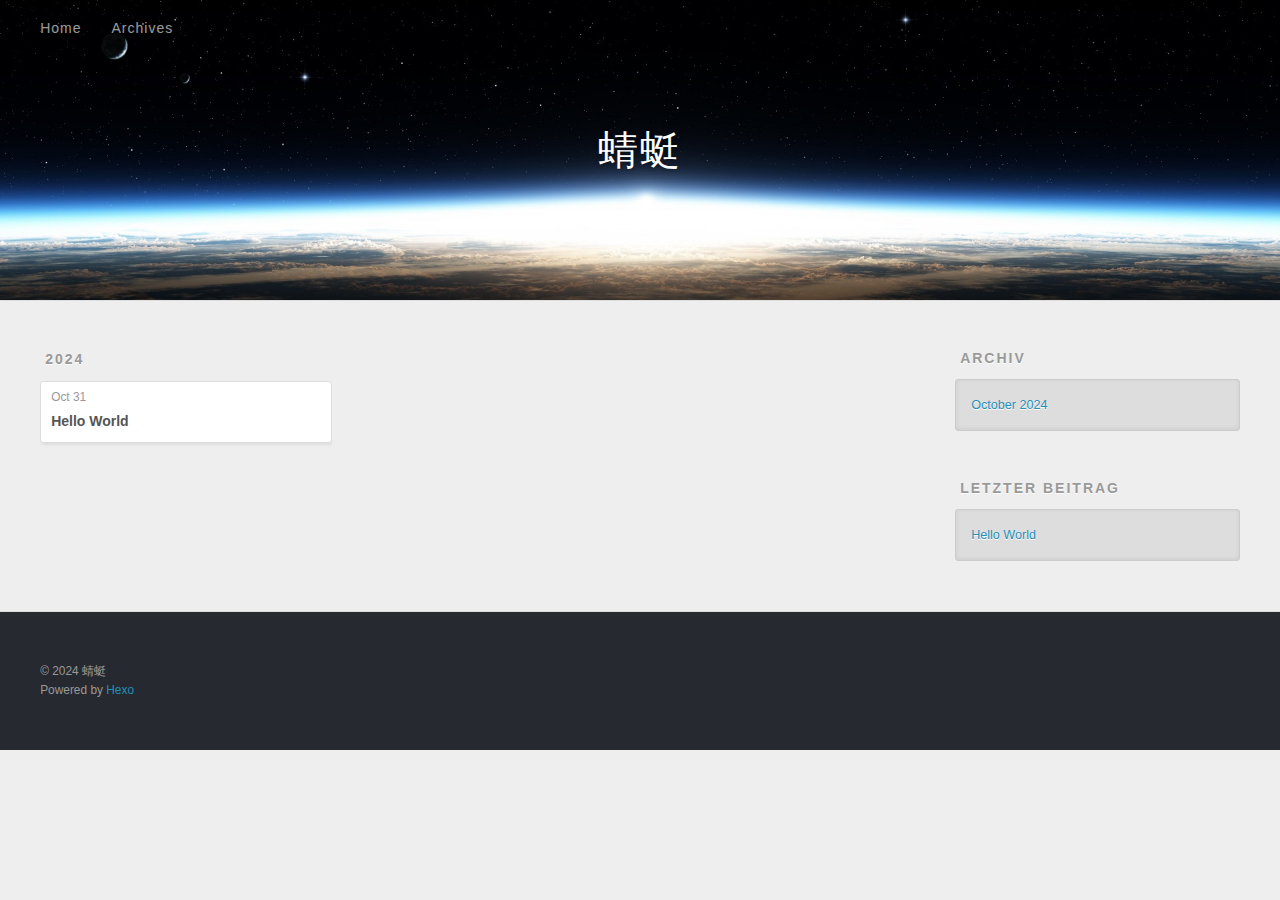
==== archives/index.html @ b59e4d82 "Site updated: 2024-10-31 23:30:35" ====
<!DOCTYPE html>
<html>
<head>
  <meta charset="utf-8">
  
  
  <title>Archiv | 蜻蜓</title>
  <meta name="viewport" content="width=device-width, initial-scale=1, shrink-to-fit=no">
  <meta property="og:type" content="website">
<meta property="og:title" content="蜻蜓">
<meta property="og:url" content="http://example.com/archives/index.html">
<meta property="og:site_name" content="蜻蜓">
<meta property="og:locale">
<meta property="article:author" content="蜻蜓">
<meta name="twitter:card" content="summary">
  
    <link rel="alternate" href="/atom.xml" title="蜻蜓" type="application/atom+xml">
  
  
    <link rel="shortcut icon" href="/favicon.png">
  
  
  
<link rel="stylesheet" href="/css/style.css">

  
    
<link rel="stylesheet" href="/fancybox/jquery.fancybox.min.css">

  
  
<meta name="generator" content="Hexo 7.3.0"></head>

<body>
  <div id="container">
    <div id="wrap">
      <header id="header">
  <div id="banner"></div>
  <div id="header-outer" class="outer">
    <div id="header-title" class="inner">
      <h1 id="logo-wrap">
        <a href="/" id="logo">蜻蜓</a>
      </h1>
      
    </div>
    <div id="header-inner" class="inner">
      <nav id="main-nav">
        <a id="main-nav-toggle" class="nav-icon"><span class="fa fa-bars"></span></a>
        
          <a class="main-nav-link" href="/">Home</a>
        
          <a class="main-nav-link" href="/archives">Archives</a>
        
      </nav>
      <nav id="sub-nav">
        
        
          <a class="nav-icon" href="/atom.xml" title="RSS Feed"><span class="fa fa-rss"></span></a>
        
        <a class="nav-icon nav-search-btn" title="Suche"><span class="fa fa-search"></span></a>
      </nav>
      <div id="search-form-wrap">
        <form action="//google.com/search" method="get" accept-charset="UTF-8" class="search-form"><input type="search" name="q" class="search-form-input" placeholder="Suche"><button type="submit" class="search-form-submit">&#xF002;</button><input type="hidden" name="sitesearch" value="http://example.com"></form>
      </div>
    </div>
  </div>
</header>

      <div class="outer">
        <section id="main">
  
  
    
    
      
      
      <section class="archives-wrap">
        <div class="archive-year-wrap">
          <a href="/archives/2024" class="archive-year">2024</a>
        </div>
        <div class="archives">
    
    <article class="archive-article archive-type-post">
  <div class="archive-article-inner">
    <header class="archive-article-header">
      <a href="/2024/10/31/hello-world/" class="archive-article-date">
  <time class="dt-published" datetime="2024-10-31T14:17:46.310Z" itemprop="datePublished">Oct 31</time>
</a>
      
  
    <h1 itemprop="name">
      <a class="archive-article-title" href="/2024/10/31/hello-world/">Hello World</a>
    </h1>
  

    </header>
  </div>
</article>
  
  
    </div></section>
  


</section>
        
          <aside id="sidebar">
  
    

  
    

  
    
  
    
  <div class="widget-wrap">
    <h3 class="widget-title">Archiv</h3>
    <div class="widget">
      <ul class="archive-list"><li class="archive-list-item"><a class="archive-list-link" href="/archives/2024/10/">October 2024</a></li></ul>
    </div>
  </div>


  
    
  <div class="widget-wrap">
    <h3 class="widget-title">letzter Beitrag</h3>
    <div class="widget">
      <ul>
        
          <li>
            <a href="/2024/10/31/hello-world/">Hello World</a>
          </li>
        
      </ul>
    </div>
  </div>

  
</aside>
        
      </div>
      <footer id="footer">
  
  <div class="outer">
    <div id="footer-info" class="inner">
      
      &copy; 2024 蜻蜓<br>
      Powered by <a href="https://hexo.io/" target="_blank">Hexo</a>
    </div>
  </div>
</footer>

    </div>
    <nav id="mobile-nav">
  
    <a href="/" class="mobile-nav-link">Home</a>
  
    <a href="/archives" class="mobile-nav-link">Archives</a>
  
</nav>
    


<script src="/js/jquery-3.6.4.min.js"></script>



  
<script src="/fancybox/jquery.fancybox.min.js"></script>




<script src="/js/script.js"></script>





  </div>
</body>
</html>
---- css/style.css ----
body {
  width: 100%;
}
body:before,
body:after {
  content: "";
  display: table;
}
body:after {
  clear: both;
}
html,
body,
div,
span,
applet,
object,
iframe,
h1,
h2,
h3,
h4,
h5,
h6,
p,
blockquote,
pre,
a,
abbr,
acronym,
address,
big,
cite,
code,
del,
dfn,
em,
img,
ins,
kbd,
q,
s,
samp,
small,
strike,
strong,
sub,
sup,
tt,
var,
dl,
dt,
dd,
ol,
ul,
li,
fieldset,
form,
label,
legend,
table,
caption,
tbody,
tfoot,
thead,
tr,
th,
td {
  margin: 0;
  padding: 0;
  border: 0;
  outline: 0;
  font-weight: inherit;
  font-style: inherit;
  font-family: inherit;
  font-size: 100%;
  vertical-align: baseline;
}
body {
  line-height: 1;
  color: #000;
  background: #fff;
}
ol,
ul {
  list-style: none;
}
table {
  border-collapse: separate;
  border-spacing: 0;
  vertical-align: middle;
}
caption,
th,
td {
  text-align: left;
  font-weight: normal;
  vertical-align: middle;
}
a img {
  border: none;
}
input,
button {
  margin: 0;
  padding: 0;
}
input::-moz-focus-inner,
button::-moz-focus-inner {
  border: 0;
  padding: 0;
}
html,
body,
#container {
  height: 100%;
}
body {
  background: #eee;
  font: 14px -apple-system, BlinkMacSystemFont, "Segoe UI", "Roboto", "Oxygen", "Ubuntu", "Cantarell", "Fira Sans", "Droid Sans", "Helvetica Neue", sans-serif;
  -webkit-text-size-adjust: 100%;
}
.outer {
  max-width: 1220px;
  margin: 0 auto;
  padding: 0 20px;
}
.outer:before,
.outer:after {
  content: "";
  display: table;
}
.outer:after {
  clear: both;
}
.inner {
  display: inline;
  float: left;
  width: 98.33333333333333%;
  margin: 0 0.833333333333333%;
}
.left,
.alignleft {
  float: left;
}
.right,
.alignright {
  float: right;
}
.clear {
  clear: both;
}
#container {
  position: relative;
}
.mobile-nav-on {
  overflow: hidden;
}
#wrap {
  height: 100%;
  width: 100%;
  position: absolute;
  top: 0;
  left: 0;
  -webkit-transition: 0.2s ease-out;
  -moz-transition: 0.2s ease-out;
  -ms-transition: 0.2s ease-out;
  transition: 0.2s ease-out;
  z-index: 1;
  background: #eee;
}
.mobile-nav-on #wrap {
  left: 280px;
}
@media screen and (min-width: 768px) {
  #main {
    display: inline;
    float: left;
    width: 73.33333333333333%;
    margin: 0 0.833333333333333%;
  }
}
.article-date,
.article-category-link,
.archive-year,
.widget-title {
  text-decoration: none;
  text-transform: uppercase;
  letter-spacing: 2px;
  color: #999;
  margin-bottom: 1em;
  margin-left: 5px;
  line-height: 1em;
  text-shadow: 0 1px #fff;
  font-weight: bold;
}
.article-inner,
.archive-article-inner {
  background: #fff;
  -webkit-box-shadow: 1px 2px 3px #ddd;
  box-shadow: 1px 2px 3px #ddd;
  border: 1px solid #ddd;
  border-radius: 3px;
}
.article-entry h1,
.widget h1 {
  font-size: 2em;
}
.article-entry h2,
.widget h2 {
  font-size: 1.5em;
}
.article-entry h3,
.widget h3 {
  font-size: 1.3em;
}
.article-entry h4,
.widget h4 {
  font-size: 1.2em;
}
.article-entry h5,
.widget h5 {
  font-size: 1em;
}
.article-entry h6,
.widget h6 {
  font-size: 1em;
  color: #999;
}
.article-entry hr,
.widget hr {
  border: 1px dashed #ddd;
}
.article-entry strong,
.widget strong {
  font-weight: bold;
}
.article-entry em,
.widget em,
.article-entry cite,
.widget cite {
  font-style: italic;
}
.article-entry sup,
.widget sup,
.article-entry sub,
.widget sub {
  font-size: 0.75em;
  line-height: 0;
  position: relative;
  vertical-align: baseline;
}
.article-entry sup,
.widget sup {
  top: -0.5em;
}
.article-entry sub,
.widget sub {
  bottom: -0.2em;
}
.article-entry small,
.widget small {
  font-size: 0.85em;
}
.article-entry acronym,
.widget acronym,
.article-entry abbr,
.widget abbr {
  border-bottom: 1px dotted;
}
.article-entry ul,
.widget ul,
.article-entry ol,
.widget ol,
.article-entry dl,
.widget dl {
  margin: 0 20px;
  line-height: 1.6em;
}
.article-entry ul ul,
.widget ul ul,
.article-entry ol ul,
.widget ol ul,
.article-entry ul ol,
.widget ul ol,
.article-entry ol ol,
.widget ol ol {
  margin-top: 0;
  margin-bottom: 0;
}
.article-entry ul,
.widget ul {
  list-style: disc;
}
.article-entry ol,
.widget ol {
  list-style: decimal;
}
.article-entry dt,
.widget dt {
  font-weight: bold;
}
#header {
  height: 300px;
  position: relative;
  border-bottom: 1px solid #ddd;
}
#header:before,
#header:after {
  content: "";
  position: absolute;
  left: 0;
  right: 0;
  height: 40px;
}
#header:before {
  top: 0;
  background: -webkit-linear-gradient(rgba(0,0,0,0.2), transparent);
  background: -moz-linear-gradient(rgba(0,0,0,0.2), transparent);
  background: -ms-linear-gradient(rgba(0,0,0,0.2), transparent);
  background: linear-gradient(rgba(0,0,0,0.2), transparent);
}
#header:after {
  bottom: 0;
  background: -webkit-linear-gradient(transparent, rgba(0,0,0,0.2));
  background: -moz-linear-gradient(transparent, rgba(0,0,0,0.2));
  background: -ms-linear-gradient(transparent, rgba(0,0,0,0.2));
  background: linear-gradient(transparent, rgba(0,0,0,0.2));
}
#header-outer {
  height: 100%;
  position: relative;
}
#header-inner {
  position: relative;
  overflow: hidden;
}
#banner {
  position: absolute;
  top: 0;
  left: 0;
  width: 100%;
  height: 100%;
  background: url("images/banner.jpg") center #000;
  background-size: cover;
  z-index: -1;
}
#header-title {
  text-align: center;
  height: 40px;
  position: absolute;
  top: 50%;
  left: 0;
  margin-top: -20px;
}
#logo,
#subtitle {
  text-decoration: none;
  color: #fff;
  font-weight: 300;
  text-shadow: 0 1px 4px rgba(0,0,0,0.3);
}
#logo {
  font-size: 40px;
  line-height: 40px;
  letter-spacing: 2px;
}
#subtitle {
  font-size: 16px;
  line-height: 16px;
  letter-spacing: 1px;
}
#subtitle-wrap {
  margin-top: 16px;
}
#main-nav {
  float: left;
  margin-left: -15px;
}
.nav-icon,
.main-nav-link {
  float: left;
  color: #fff;
  opacity: 0.6;
  text-decoration: none;
  text-shadow: 0 1px rgba(0,0,0,0.2);
  -webkit-transition: opacity 0.2s;
  -moz-transition: opacity 0.2s;
  -ms-transition: opacity 0.2s;
  transition: opacity 0.2s;
  display: block;
  padding: 20px 15px;
}
.nav-icon:hover,
.main-nav-link:hover {
  opacity: 1;
}
.nav-icon {
  text-align: center;
  font-size: 14px;
  width: 14px;
  height: 14px;
  padding: 20px 15px;
  position: relative;
  cursor: pointer;
}
.main-nav-link {
  font-weight: 300;
  letter-spacing: 1px;
}
@media screen and (max-width: 479px) {
  .main-nav-link {
    display: none;
  }
}
#main-nav-toggle {
  display: none;
}
@media screen and (max-width: 479px) {
  #main-nav-toggle {
    display: block;
  }
}
#sub-nav {
  float: right;
  margin-right: -15px;
}
#search-form-wrap {
  position: absolute;
  top: 15px;
  width: 150px;
  height: 30px;
  right: -150px;
  opacity: 0;
  -webkit-transition: 0.2s ease-out;
  -moz-transition: 0.2s ease-out;
  -ms-transition: 0.2s ease-out;
  transition: 0.2s ease-out;
}
#search-form-wrap.on {
  opacity: 1;
  right: 0;
}
@media screen and (max-width: 479px) {
  #search-form-wrap {
    width: 100%;
    right: -100%;
  }
}
.search-form {
  position: absolute;
  top: 0;
  left: 0;
  right: 0;
  background: #fff;
  padding: 5px 15px;
  border-radius: 15px;
  -webkit-box-shadow: 0 0 10px rgba(0,0,0,0.3);
  box-shadow: 0 0 10px rgba(0,0,0,0.3);
}
.search-form-input {
  border: none;
  background: none;
  color: #555;
  width: 100%;
  font: 13px -apple-system, BlinkMacSystemFont, "Segoe UI", "Roboto", "Oxygen", "Ubuntu", "Cantarell", "Fira Sans", "Droid Sans", "Helvetica Neue", sans-serif;
  outline: none;
}
.search-form-input::-webkit-search-results-decoration,
.search-form-input::-webkit-search-cancel-button {
  -webkit-appearance: none;
}
.search-form-submit {
  position: absolute;
  top: 50%;
  right: 10px;
  margin-top: -7px;
  font: 13px ForkAwesome;
  border: none;
  background: none;
  color: #bbb;
  cursor: pointer;
}
.search-form-submit:hover,
.search-form-submit:focus {
  color: #777;
}
.article {
  margin: 50px 0;
}
.article-inner {
  overflow: hidden;
}
.article-meta:before,
.article-meta:after {
  content: "";
  display: table;
}
.article-meta:after {
  clear: both;
}
.article-date {
  float: left;
}
.article-category {
  float: left;
  line-height: 1em;
  color: #ccc;
  text-shadow: 0 1px #fff;
  margin-left: 8px;
}
.article-category:before {
  content: "\2022";
}
.article-category-link {
  margin: 0 12px 1em;
}
.article-header {
  padding: 20px 20px 0;
}
.article-title {
  text-decoration: none;
  font-size: 2em;
  font-weight: bold;
  color: #555;
  line-height: 1.1em;
  -webkit-transition: color 0.2s;
  -moz-transition: color 0.2s;
  -ms-transition: color 0.2s;
  transition: color 0.2s;
}
a.article-title:hover {
  color: #258fb8;
}
.article-entry {
  color: #555;
  padding: 0 20px;
}
.article-entry:before,
.article-entry:after {
  content: "";
  display: table;
}
.article-entry:after {
  clear: both;
}
.article-entry p,
.article-entry table {
  line-height: 1.6em;
  margin: 1.6em 0;
}
.article-entry h1,
.article-entry h2,
.article-entry h3,
.article-entry h4,
.article-entry h5,
.article-entry h6 {
  font-weight: bold;
}
.article-entry h1,
.article-entry h2,
.article-entry h3,
.article-entry h4,
.article-entry h5,
.article-entry h6 {
  line-height: 1.1em;
  margin: 1.1em 0;
}
.article-entry a {
  color: #258fb8;
  text-decoration: none;
}
.article-entry a:hover {
  text-decoration: underline;
}
.article-entry ul,
.article-entry ol,
.article-entry dl {
  margin-top: 1.6em;
  margin-bottom: 1.6em;
}
.article-entry img,
.article-entry video {
  max-width: 100%;
  height: auto;
  display: block;
  margin: auto;
}
.article-entry iframe {
  border: none;
}
.article-entry table {
  width: 100%;
  border-collapse: collapse;
  border-spacing: 0;
}
.article-entry th {
  font-weight: bold;
  border-bottom: 3px solid #ddd;
  padding-bottom: 0.5em;
}
.article-entry td {
  border-bottom: 1px solid #ddd;
  padding: 10px 0;
}
.article-entry blockquote {
  font-family: Georgia, "Times New Roman", serif;
  margin: 1.6em 20px;
  text-align: center;
}
.article-entry blockquote footer {
  font-size: 14px;
  margin: 1.6em 0;
  font-family: -apple-system, BlinkMacSystemFont, "Segoe UI", "Roboto", "Oxygen", "Ubuntu", "Cantarell", "Fira Sans", "Droid Sans", "Helvetica Neue", sans-serif;
}
.article-entry blockquote footer cite:before {
  content: "—";
  padding: 0 0.5em;
}
.article-entry .pullquote {
  text-align: left;
  width: 45%;
  margin: 0;
}
.article-entry .pullquote.left {
  margin-left: 0.5em;
  margin-right: 1em;
}
.article-entry .pullquote.right {
  margin-right: 0.5em;
  margin-left: 1em;
}
.article-entry .caption {
  color: #999;
  display: block;
  font-size: 0.9em;
  margin-top: 0.5em;
  position: relative;
  text-align: center;
}
.article-entry .video-container {
  position: relative;
  padding-top: 56.25%;
  height: 0;
  overflow: hidden;
}
.article-entry .video-container iframe,
.article-entry .video-container object,
.article-entry .video-container embed {
  position: absolute;
  top: 0;
  left: 0;
  width: 100%;
  height: 100%;
  margin-top: 0;
}
.article-more-link a {
  display: inline-block;
  line-height: 1em;
  padding: 6px 15px;
  border-radius: 15px;
  background: #eee;
  color: #999;
  text-shadow: 0 1px #fff;
  text-decoration: none;
}
.article-more-link a:hover {
  background: #258fb8;
  color: #fff;
  text-decoration: none;
  text-shadow: 0 1px #1e7293;
}
.article-footer {
  font-size: 0.85em;
  line-height: 1.6em;
  border-top: 1px solid #ddd;
  padding-top: 1.6em;
  margin: 0 20px 20px;
}
.article-footer:before,
.article-footer:after {
  content: "";
  display: table;
}
.article-footer:after {
  clear: both;
}
.article-footer a {
  color: #999;
  text-decoration: none;
}
.article-footer a:hover {
  color: #555;
}
.article-tag-list-item {
  float: left;
  margin-right: 10px;
}
.article-tag-list-link:before {
  content: "#";
}
.article-comment-link {
  float: right;
}
.article-comment-link:before {
  padding-right: 8px;
}
.article-share-link {
  cursor: pointer;
  float: right;
  margin-left: 20px;
}
.article-share-link:before {
  padding-right: 6px;
}
#article-nav {
  position: relative;
}
#article-nav:before,
#article-nav:after {
  content: "";
  display: table;
}
#article-nav:after {
  clear: both;
}
@media screen and (min-width: 768px) {
  #article-nav {
    margin: 50px 0;
  }
  #article-nav:before {
    width: 8px;
    height: 8px;
    position: absolute;
    top: 50%;
    left: 50%;
    margin-top: -4px;
    margin-left: -4px;
    content: "";
    border-radius: 50%;
    background: #ddd;
    -webkit-box-shadow: 0 1px 2px #fff;
    box-shadow: 0 1px 2px #fff;
  }
}
.article-nav-link-wrap {
  text-decoration: none;
  text-shadow: 0 1px #fff;
  color: #999;
  -webkit-box-sizing: border-box;
  -moz-box-sizing: border-box;
  box-sizing: border-box;
  margin-top: 50px;
  text-align: center;
  display: block;
}
.article-nav-link-wrap:hover {
  color: #555;
}
@media screen and (min-width: 768px) {
  .article-nav-link-wrap {
    width: 50%;
    margin-top: 0;
  }
}
@media screen and (min-width: 768px) {
  #article-nav-newer {
    float: left;
    text-align: right;
    padding-right: 20px;
  }
}
@media screen and (min-width: 768px) {
  #article-nav-older {
    float: right;
    text-align: left;
    padding-left: 20px;
  }
}
.article-nav-caption {
  text-transform: uppercase;
  letter-spacing: 2px;
  color: #ddd;
  line-height: 1em;
  font-weight: bold;
}
#article-nav-newer .article-nav-caption {
  margin-right: -2px;
}
.article-nav-title {
  font-size: 0.85em;
  line-height: 1.6em;
  margin-top: 0.5em;
}
.article-share-box {
  position: absolute;
  display: none;
  background: #fff;
  -webkit-box-shadow: 1px 2px 10px rgba(0,0,0,0.2);
  box-shadow: 1px 2px 10px rgba(0,0,0,0.2);
  border-radius: 3px;
  margin-left: -145px;
  overflow: hidden;
  z-index: 1;
}
.article-share-box.on {
  display: block;
}
.article-share-input {
  width: 100%;
  background: none;
  -webkit-box-sizing: border-box;
  -moz-box-sizing: border-box;
  box-sizing: border-box;
  font: 14px -apple-system, BlinkMacSystemFont, "Segoe UI", "Roboto", "Oxygen", "Ubuntu", "Cantarell", "Fira Sans", "Droid Sans", "Helvetica Neue", sans-serif;
  padding: 0 15px;
  color: #555;
  outline: none;
  border: 1px solid #ddd;
  border-radius: 3px 3px 0 0;
  height: 36px;
  line-height: 36px;
}
.article-share-links {
  background: #eee;
}
.article-share-links:before,
.article-share-links:after {
  content: "";
  display: table;
}
.article-share-links:after {
  clear: both;
}
.article-share-twitter,
.article-share-facebook,
.article-share-pinterest,
.article-share-linkedin {
  width: 50px;
  height: 36px;
  display: block;
  float: left;
  position: relative;
  color: #999;
  text-shadow: 0 1px #fff;
}
.article-share-twitter:before,
.article-share-facebook:before,
.article-share-pinterest:before,
.article-share-linkedin:before {
  font-size: 20px;
  width: 20px;
  height: 20px;
  position: absolute;
  top: 50%;
  left: 50%;
  margin-top: -10px;
  margin-left: -10px;
  text-align: center;
}
.article-share-twitter:hover,
.article-share-facebook:hover,
.article-share-pinterest:hover,
.article-share-linkedin:hover {
  color: #fff;
}
.article-share-twitter:hover {
  background: #00aced;
  text-shadow: 0 1px #008abe;
}
.article-share-facebook:hover {
  background: #3b5998;
  text-shadow: 0 1px #2f477a;
}
.article-share-pinterest:hover {
  background: #cb2027;
  text-shadow: 0 1px #a21a1f;
}
.article-share-linkedin:hover {
  background: #0077b5;
  text-shadow: 0 1px #005f91;
}
.article-gallery {
  background: #000;
  position: relative;
}
.article-gallery-photos {
  position: relative;
  overflow: hidden;
}
.article-gallery-img {
  display: none;
  max-width: 100%;
}
.article-gallery-img:first-child {
  display: block;
}
.article-gallery-img.loaded {
  position: absolute;
  display: block;
}
.article-gallery-img img {
  display: block;
  max-width: 100%;
  margin: 0 auto;
}
#comments {
  background: #fff;
  -webkit-box-shadow: 1px 2px 3px #ddd;
  box-shadow: 1px 2px 3px #ddd;
  padding: 20px;
  border: 1px solid #ddd;
  border-radius: 3px;
  margin: 50px 0;
}
#comments a {
  color: #258fb8;
}
.archives-wrap {
  margin: 50px 0;
}
.archives:before,
.archives:after {
  content: "";
  display: table;
}
.archives:after {
  clear: both;
}
.archive-year-wrap {
  margin-bottom: 1em;
}
.archives {
  -webkit-column-gap: 10px;
  -moz-column-gap: 10px;
  column-gap: 10px;
}
@media screen and (min-width: 480px) and (max-width: 767px) {
  .archives {
    -webkit-column-count: 2;
    -moz-column-count: 2;
    column-count: 2;
  }
}
@media screen and (min-width: 768px) {
  .archives {
    -webkit-column-count: 3;
    -moz-column-count: 3;
    column-count: 3;
  }
}
.archive-article {
  -webkit-column-break-inside: avoid;
  page-break-inside: avoid;
  overflow: hidden;
  break-inside: avoid-column;
}
.archive-article-inner {
  padding: 10px;
  margin-bottom: 15px;
}
.archive-article-title {
  text-decoration: none;
  font-weight: bold;
  color: #555;
  -webkit-transition: color 0.2s;
  -moz-transition: color 0.2s;
  -ms-transition: color 0.2s;
  transition: color 0.2s;
  line-height: 1.6em;
}
.archive-article-title:hover {
  color: #258fb8;
}
.archive-article-footer {
  margin-top: 1em;
}
.archive-article-date {
  color: #999;
  text-decoration: none;
  font-size: 0.85em;
  line-height: 1em;
  margin-bottom: 0.5em;
  display: block;
}
#page-nav {
  margin: 50px auto;
  background: #fff;
  -webkit-box-shadow: 1px 2px 3px #ddd;
  box-shadow: 1px 2px 3px #ddd;
  border: 1px solid #ddd;
  border-radius: 3px;
  text-align: center;
  color: #999;
  overflow: hidden;
}
#page-nav:before,
#page-nav:after {
  content: "";
  display: table;
}
#page-nav:after {
  clear: both;
}
#page-nav a,
#page-nav span {
  padding: 10px 20px;
  line-height: 1;
  height: 2ex;
}
#page-nav a {
  color: #999;
  text-decoration: none;
}
#page-nav a:hover {
  background: #999;
  color: #fff;
}
#page-nav .prev {
  float: left;
}
#page-nav .next {
  float: right;
}
#page-nav .page-number {
  display: inline-block;
}
@media screen and (max-width: 479px) {
  #page-nav .page-number {
    display: none;
  }
}
#page-nav .current {
  color: #555;
  font-weight: bold;
}
#page-nav .space {
  color: #ddd;
}
#footer {
  background: #262a30;
  padding: 50px 0;
  border-top: 1px solid #ddd;
  color: #999;
}
#footer a {
  color: #258fb8;
  text-decoration: none;
}
#footer a:hover {
  text-decoration: underline;
}
#footer-info {
  line-height: 1.6em;
  font-size: 0.85em;
}
.article-entry pre,
.article-entry .highlight {
  background: #2d2d2d;
  margin: 0 -20px;
  padding: 15px 20px;
  border-style: solid;
  border-color: #ddd;
  border-width: 1px 0;
  overflow: auto;
  color: #ccc;
  line-height: 22.400000000000002px;
}
.article-entry .highlight .gutter pre,
.article-entry .gist .gist-file .gist-data .line-numbers {
  color: #666;
  font-size: 0.85em;
}
.article-entry pre,
.article-entry code {
  font-family: "Source Code Pro", Consolas, Monaco, Menlo, Consolas, monospace;
}
.article-entry code {
  background: #eee;
  text-shadow: 0 1px #fff;
  padding: 0 0.3em;
}
.article-entry pre code {
  background: none;
  text-shadow: none;
  padding: 0;
}
.article-entry .highlight pre {
  border: none;
  margin: 0;
  padding: 0;
}
.article-entry .highlight table {
  margin: 0;
  width: auto;
}
.article-entry .highlight td {
  border: none;
  padding: 0;
}
.article-entry .highlight figcaption {
  font-size: 0.85em;
  color: #999;
  line-height: 1em;
  margin-bottom: 1em;
}
.article-entry .highlight figcaption:before,
.article-entry .highlight figcaption:after {
  content: "";
  display: table;
}
.article-entry .highlight figcaption:after {
  clear: both;
}
.article-entry .highlight figcaption a {
  float: right;
}
.article-entry .highlight .gutter {
  -moz-user-select: none;
  -ms-user-select: none;
  -webkit-user-select: none;
  -webkit-user-select: none;
  -moz-user-select: none;
  -ms-user-select: none;
  user-select: none;
}
.article-entry .highlight .gutter pre {
  text-align: right;
  padding-right: 20px;
}
.article-entry .highlight .line {
  height: 22.400000000000002px;
}
.article-entry .highlight .line.marked {
  background: #515151;
}
.article-entry .gist {
  margin: 0 -20px;
  border-style: solid;
  border-color: #ddd;
  border-width: 1px 0;
  background: #2d2d2d;
  padding: 15px 20px 15px 0;
}
.article-entry .gist .gist-file {
  border: none;
  font-family: "Source Code Pro", Consolas, Monaco, Menlo, Consolas, monospace;
  margin: 0;
}
.article-entry .gist .gist-file .gist-data {
  background: none;
  border: none;
}
.article-entry .gist .gist-file .gist-data .line-numbers {
  background: none;
  border: none;
  padding: 0 20px 0 0;
}
.article-entry .gist .gist-file .gist-data .line-data {
  padding: 0 !important;
}
.article-entry .gist .gist-file .highlight {
  margin: 0;
  padding: 0;
  border: none;
}
.article-entry .gist .gist-file .gist-meta {
  background: #2d2d2d;
  color: #999;
  font: 0.85em -apple-system, BlinkMacSystemFont, "Segoe UI", "Roboto", "Oxygen", "Ubuntu", "Cantarell", "Fira Sans", "Droid Sans", "Helvetica Neue", sans-serif;
  text-shadow: 0 0;
  padding: 0;
  margin-top: 1em;
  margin-left: 20px;
}
.article-entry .gist .gist-file .gist-meta a {
  color: #258fb8;
  font-weight: normal;
}
.article-entry .gist .gist-file .gist-meta a:hover {
  text-decoration: underline;
}
pre .comment,
pre .title {
  color: #999;
}
pre .variable,
pre .attribute,
pre .tag,
pre .regexp,
pre .ruby .constant,
pre .xml .tag .title,
pre .xml .pi,
pre .xml .doctype,
pre .html .doctype,
pre .css .id,
pre .css .class,
pre .css .pseudo {
  color: #f2777a;
}
pre .number,
pre .preprocessor,
pre .built_in,
pre .literal,
pre .params,
pre .constant {
  color: #f99157;
}
pre .class,
pre .ruby .class .title,
pre .css .rules .attribute {
  color: #9c9;
}
pre .string,
pre .value,
pre .inheritance,
pre .header,
pre .ruby .symbol,
pre .xml .cdata {
  color: #9c9;
}
pre .css .hexcolor {
  color: #6cc;
}
pre .function,
pre .python .decorator,
pre .python .title,
pre .ruby .function .title,
pre .ruby .title .keyword,
pre .perl .sub,
pre .javascript .title,
pre .coffeescript .title {
  color: #69c;
}
pre .keyword,
pre .javascript .function {
  color: #c9c;
}
@media screen and (max-width: 479px) {
  #mobile-nav {
    position: absolute;
    top: 0;
    left: 0;
    width: 280px;
    height: 100%;
    background: #191919;
    border-right: 1px solid #fff;
  }
}
@media screen and (max-width: 479px) {
  .mobile-nav-link {
    display: block;
    color: #999;
    text-decoration: none;
    padding: 15px 20px;
    font-weight: bold;
  }
  .mobile-nav-link:hover {
    color: #fff;
  }
}
@media screen and (min-width: 768px) {
  #sidebar {
    display: inline;
    float: left;
    width: 23.333333333333332%;
    margin: 0 0.833333333333333%;
  }
}
.widget-wrap {
  margin: 50px 0;
}
.widget {
  color: #777;
  text-shadow: 0 1px #fff;
  background: #ddd;
  -webkit-box-shadow: 0 -1px 4px #ccc inset;
  box-shadow: 0 -1px 4px #ccc inset;
  border: 1px solid #ccc;
  padding: 15px;
  border-radius: 3px;
}
.widget a {
  color: #258fb8;
  text-decoration: none;
}
.widget a:hover {
  text-decoration: underline;
}
.widget ul ul,
.widget ol ul,
.widget dl ul,
.widget ul ol,
.widget ol ol,
.widget dl ol,
.widget ul dl,
.widget ol dl,
.widget dl dl {
  margin-left: 15px;
  list-style: disc;
}
.widget {
  line-height: 1.6em;
  word-wrap: break-word;
  font-size: 0.9em;
}
.widget ul,
.widget ol {
  list-style: none;
  margin: 0;
}
.widget ul ul,
.widget ol ul,
.widget ul ol,
.widget ol ol {
  margin: 0 20px;
}
.widget ul ul,
.widget ol ul {
  list-style: disc;
}
.widget ul ol,
.widget ol ol {
  list-style: decimal;
}
.category-list-count,
.tag-list-count,
.archive-list-count {
  padding-left: 5px;
  color: #999;
  font-size: 0.85em;
}
.category-list-count:before,
.tag-list-count:before,
.archive-list-count:before {
  content: "(";
}
.category-list-count:after,
.tag-list-count:after,
.archive-list-count:after {
  content: ")";
}
.tagcloud a {
  margin-right: 5px;
  display: inline-block;
}
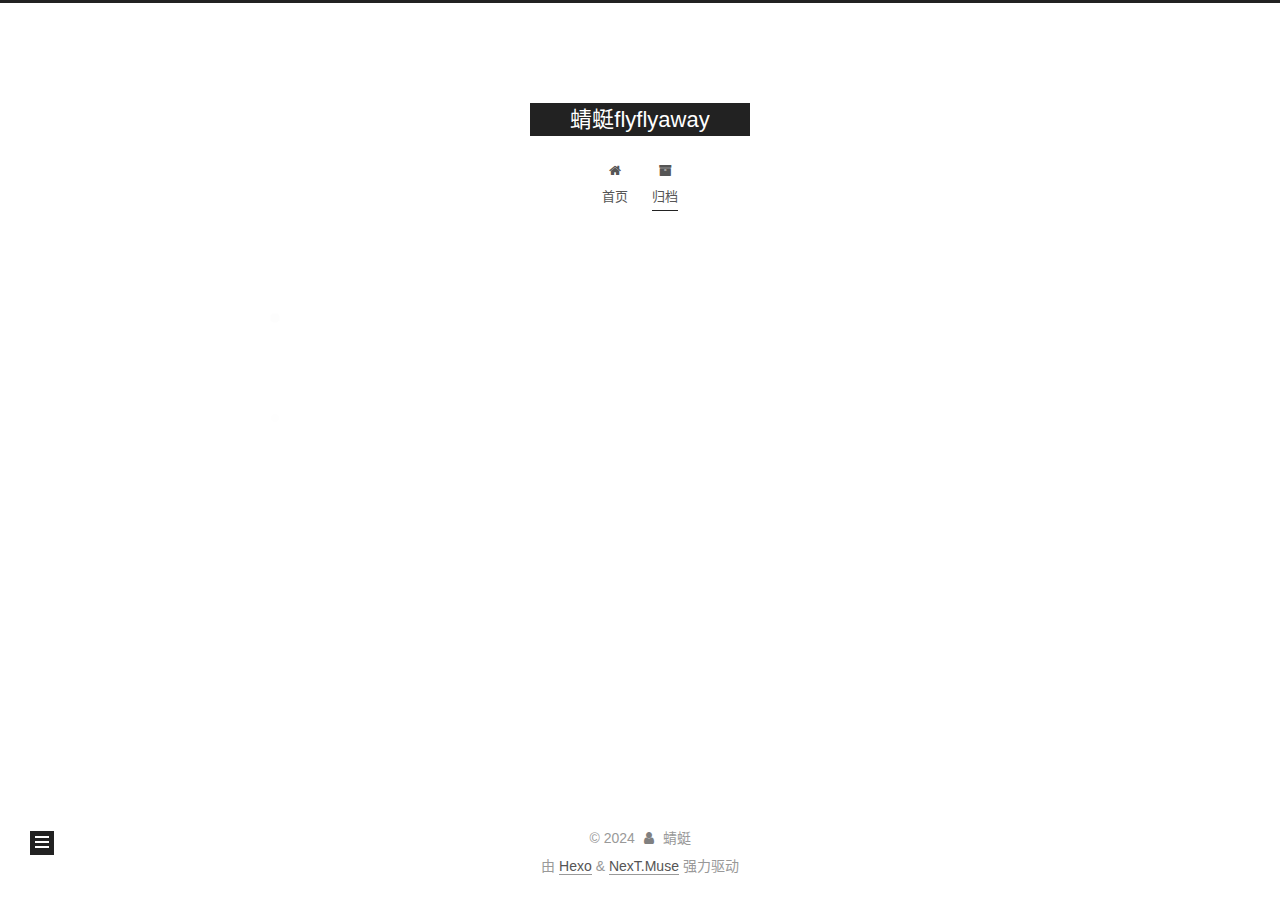
==== commit 578cf3a9: "Site updated: 2024-11-02 00:01:29" ====
--- a/archives/index.html
+++ b/archives/index.html
@@ -1,185 +1,340 @@
 <!DOCTYPE html>
-<html>
+<html lang="zh-CN">
 <head>
-  <meta charset="utf-8">
-  
-  
-  <title>Archiv | 蜻蜓</title>
-  <meta name="viewport" content="width=device-width, initial-scale=1, shrink-to-fit=no">
+  <meta charset="UTF-8">
+<meta name="viewport" content="width=device-width, initial-scale=1, maximum-scale=2">
+<meta name="theme-color" content="#222">
+<meta name="generator" content="Hexo 7.3.0">
+  <link rel="apple-touch-icon" sizes="180x180" href="/images/apple-touch-icon-next.png">
+  <link rel="icon" type="image/png" sizes="32x32" href="/images/favicon-32x32-next.png">
+  <link rel="icon" type="image/png" sizes="16x16" href="/images/favicon-16x16-next.png">
+  <link rel="mask-icon" href="/images/logo.svg" color="#222">
+
+<link rel="stylesheet" href="/css/main.css">
+
+
+<link rel="stylesheet" href="/lib/font-awesome/css/font-awesome.min.css">
+
+<script id="hexo-configurations">
+    var NexT = window.NexT || {};
+    var CONFIG = {"hostname":"example.com","root":"/","scheme":"Muse","version":"7.8.0","exturl":false,"sidebar":{"position":"left","display":"post","padding":18,"offset":12,"onmobile":false},"copycode":{"enable":false,"show_result":false,"style":null},"back2top":{"enable":true,"sidebar":false,"scrollpercent":false},"bookmark":{"enable":false,"color":"#222","save":"auto"},"fancybox":false,"mediumzoom":false,"lazyload":false,"pangu":false,"comments":{"style":"tabs","active":null,"storage":true,"lazyload":false,"nav":null},"algolia":{"hits":{"per_page":10},"labels":{"input_placeholder":"Search for Posts","hits_empty":"We didn't find any results for the search: ${query}","hits_stats":"${hits} results found in ${time} ms"}},"localsearch":{"enable":false,"trigger":"auto","top_n_per_article":1,"unescape":false,"preload":false},"motion":{"enable":true,"async":false,"transition":{"post_block":"fadeIn","post_header":"slideDownIn","post_body":"slideDownIn","coll_header":"slideLeftIn","sidebar":"slideUpIn"}}};
+  </script>
+
   <meta property="og:type" content="website">
-<meta property="og:title" content="蜻蜓">
+<meta property="og:title" content="蜻蜓flyflyaway">
 <meta property="og:url" content="http://example.com/archives/index.html">
-<meta property="og:site_name" content="蜻蜓">
-<meta property="og:locale">
+<meta property="og:site_name" content="蜻蜓flyflyaway">
+<meta property="og:locale" content="zh_CN">
 <meta property="article:author" content="蜻蜓">
 <meta name="twitter:card" content="summary">
-  
-    <link rel="alternate" href="/atom.xml" title="蜻蜓" type="application/atom+xml">
-  
-  
-    <link rel="shortcut icon" href="/favicon.png">
-  
-  
-  
-<link rel="stylesheet" href="/css/style.css">
-
-  
+
+<link rel="canonical" href="http://example.com/archives/">
+
+
+<script id="page-configurations">
+  // https://hexo.io/docs/variables.html
+  CONFIG.page = {
+    sidebar: "",
+    isHome : false,
+    isPost : false,
+    lang   : 'zh-CN'
+  };
+</script>
+
+  <title>归档 | 蜻蜓flyflyaway</title>
+  
+
+
+
+
+
+
+  <noscript>
+  <style>
+  .use-motion .brand,
+  .use-motion .menu-item,
+  .sidebar-inner,
+  .use-motion .post-block,
+  .use-motion .pagination,
+  .use-motion .comments,
+  .use-motion .post-header,
+  .use-motion .post-body,
+  .use-motion .collection-header { opacity: initial; }
+
+  .use-motion .site-title,
+  .use-motion .site-subtitle {
+    opacity: initial;
+    top: initial;
+  }
+
+  .use-motion .logo-line-before i { left: initial; }
+  .use-motion .logo-line-after i { right: initial; }
+  </style>
+</noscript>
+
+</head>
+
+<body itemscope itemtype="http://schema.org/WebPage">
+  <div class="container use-motion">
+    <div class="headband"></div>
+
+    <header class="header" itemscope itemtype="http://schema.org/WPHeader">
+      <div class="header-inner"><div class="site-brand-container">
+  <div class="site-nav-toggle">
+    <div class="toggle" aria-label="切换导航栏">
+      <span class="toggle-line toggle-line-first"></span>
+      <span class="toggle-line toggle-line-middle"></span>
+      <span class="toggle-line toggle-line-last"></span>
+    </div>
+  </div>
+
+  <div class="site-meta">
+
+    <a href="/" class="brand" rel="start">
+      <span class="logo-line-before"><i></i></span>
+      <h1 class="site-title">蜻蜓flyflyaway</h1>
+      <span class="logo-line-after"><i></i></span>
+    </a>
+  </div>
+
+  <div class="site-nav-right">
+    <div class="toggle popup-trigger">
+    </div>
+  </div>
+</div>
+
+
+
+
+<nav class="site-nav">
+  <ul id="menu" class="menu">
+        <li class="menu-item menu-item-home">
+
+    <a href="/" rel="section"><i class="fa fa-fw fa-home"></i>首页</a>
+
+  </li>
+        <li class="menu-item menu-item-archives">
+
+    <a href="/archives/" rel="section"><i class="fa fa-fw fa-archive"></i>归档</a>
+
+  </li>
+  </ul>
+</nav>
+
+
+
+
+</div>
+    </header>
+
     
-<link rel="stylesheet" href="/fancybox/jquery.fancybox.min.css">
-
-  
-  
-<meta name="generator" content="Hexo 7.3.0"></head>
-
-<body>
-  <div id="container">
-    <div id="wrap">
-      <header id="header">
-  <div id="banner"></div>
-  <div id="header-outer" class="outer">
-    <div id="header-title" class="inner">
-      <h1 id="logo-wrap">
-        <a href="/" id="logo">蜻蜓</a>
-      </h1>
+  <div class="back-to-top">
+    <i class="fa fa-arrow-up"></i>
+    <span>0%</span>
+  </div>
+
+
+    <main class="main">
+      <div class="main-inner">
+        <div class="content-wrap">
+          
+
+          <div class="content archive">
+            
+
+  
+  
+  
+  <div class="post-block">
+    <div class="posts-collapse">
+      <div class="collection-title">
+        <span class="collection-header">嗯..! 目前共计 1 篇日志。 继续努力。</span>
+      </div>
+
       
-    </div>
-    <div id="header-inner" class="inner">
-      <nav id="main-nav">
-        <a id="main-nav-toggle" class="nav-icon"><span class="fa fa-bars"></span></a>
+    <div class="collection-year">
+      <span class="collection-header">2024</span>
+    </div>
+
+  <article itemscope itemtype="http://schema.org/Article">
+    <header class="post-header">
+
+      <div class="post-meta">
+        <time itemprop="dateCreated"
+              datetime="2024-10-31T22:17:46+08:00"
+              content="2024-10-31">
+          10-31
+        </time>
+      </div>
+
+      <div class="post-title">
+          <a class="post-title-link" href="/2024/10/31/hello-world/" itemprop="url">
+            <span itemprop="name">Hello World</span>
+          </a>
+      </div>
+
+    </header>
+  </article>
+
+
+    </div>
+  </div>
+  
+  
+  
+
+  
+
+
+
+          </div>
+          
+
+<script>
+  window.addEventListener('tabs:register', () => {
+    let { activeClass } = CONFIG.comments;
+    if (CONFIG.comments.storage) {
+      activeClass = localStorage.getItem('comments_active') || activeClass;
+    }
+    if (activeClass) {
+      let activeTab = document.querySelector(`a[href="#comment-${activeClass}"]`);
+      if (activeTab) {
+        activeTab.click();
+      }
+    }
+  });
+  if (CONFIG.comments.storage) {
+    window.addEventListener('tabs:click', event => {
+      if (!event.target.matches('.tabs-comment .tab-content .tab-pane')) return;
+      let commentClass = event.target.classList[1];
+      localStorage.setItem('comments_active', commentClass);
+    });
+  }
+</script>
+
+        </div>
+          
+  
+  <div class="toggle sidebar-toggle">
+    <span class="toggle-line toggle-line-first"></span>
+    <span class="toggle-line toggle-line-middle"></span>
+    <span class="toggle-line toggle-line-last"></span>
+  </div>
+
+  <aside class="sidebar">
+    <div class="sidebar-inner">
+
+      <ul class="sidebar-nav motion-element">
+        <li class="sidebar-nav-toc">
+          文章目录
+        </li>
+        <li class="sidebar-nav-overview">
+          站点概览
+        </li>
+      </ul>
+
+      <!--noindex-->
+      <div class="post-toc-wrap sidebar-panel">
+      </div>
+      <!--/noindex-->
+
+      <div class="site-overview-wrap sidebar-panel">
+        <div class="site-author motion-element" itemprop="author" itemscope itemtype="http://schema.org/Person">
+  <p class="site-author-name" itemprop="name">蜻蜓</p>
+  <div class="site-description" itemprop="description"></div>
+</div>
+<div class="site-state-wrap motion-element">
+  <nav class="site-state">
+      <div class="site-state-item site-state-posts">
+          <a href="/archives/">
         
-          <a class="main-nav-link" href="/">Home</a>
+          <span class="site-state-item-count">1</span>
+          <span class="site-state-item-name">日志</span>
+        </a>
+      </div>
+  </nav>
+</div>
+
+
+
+      </div>
+
+    </div>
+  </aside>
+  <div id="sidebar-dimmer"></div>
+
+
+      </div>
+    </main>
+
+    <footer class="footer">
+      <div class="footer-inner">
         
-          <a class="main-nav-link" href="/archives">Archives</a>
+
         
-      </nav>
-      <nav id="sub-nav">
+
+<div class="copyright">
+  
+  &copy; 
+  <span itemprop="copyrightYear">2024</span>
+  <span class="with-love">
+    <i class="fa fa-user"></i>
+  </span>
+  <span class="author" itemprop="copyrightHolder">蜻蜓</span>
+</div>
+  <div class="powered-by">由 <a href="https://hexo.io/" class="theme-link" rel="noopener" target="_blank">Hexo</a> & <a href="https://muse.theme-next.org/" class="theme-link" rel="noopener" target="_blank">NexT.Muse</a> 强力驱动
+  </div>
+
         
-        
-          <a class="nav-icon" href="/atom.xml" title="RSS Feed"><span class="fa fa-rss"></span></a>
-        
-        <a class="nav-icon nav-search-btn" title="Suche"><span class="fa fa-search"></span></a>
-      </nav>
-      <div id="search-form-wrap">
-        <form action="//google.com/search" method="get" accept-charset="UTF-8" class="search-form"><input type="search" name="q" class="search-form-input" placeholder="Suche"><button type="submit" class="search-form-submit">&#xF002;</button><input type="hidden" name="sitesearch" value="http://example.com"></form>
-      </div>
-    </div>
-  </div>
-</header>
-
-      <div class="outer">
-        <section id="main">
-  
-  
-    
-    
-      
-      
-      <section class="archives-wrap">
-        <div class="archive-year-wrap">
-          <a href="/archives/2024" class="archive-year">2024</a>
-        </div>
-        <div class="archives">
-    
-    <article class="archive-article archive-type-post">
-  <div class="archive-article-inner">
-    <header class="archive-article-header">
-      <a href="/2024/10/31/hello-world/" class="archive-article-date">
-  <time class="dt-published" datetime="2024-10-31T14:17:46.310Z" itemprop="datePublished">Oct 31</time>
-</a>
-      
-  
-    <h1 itemprop="name">
-      <a class="archive-article-title" href="/2024/10/31/hello-world/">Hello World</a>
-    </h1>
-  
-
-    </header>
-  </div>
-</article>
-  
-  
-    </div></section>
-  
-
-
-</section>
-        
-          <aside id="sidebar">
-  
-    
-
-  
-    
-
-  
-    
-  
-    
-  <div class="widget-wrap">
-    <h3 class="widget-title">Archiv</h3>
-    <div class="widget">
-      <ul class="archive-list"><li class="archive-list-item"><a class="archive-list-link" href="/archives/2024/10/">October 2024</a></li></ul>
-    </div>
-  </div>
-
-
-  
-    
-  <div class="widget-wrap">
-    <h3 class="widget-title">letzter Beitrag</h3>
-    <div class="widget">
-      <ul>
-        
-          <li>
-            <a href="/2024/10/31/hello-world/">Hello World</a>
-          </li>
-        
-      </ul>
-    </div>
-  </div>
-
-  
-</aside>
-        
-      </div>
-      <footer id="footer">
-  
-  <div class="outer">
-    <div id="footer-info" class="inner">
-      
-      &copy; 2024 蜻蜓<br>
-      Powered by <a href="https://hexo.io/" target="_blank">Hexo</a>
-    </div>
-  </div>
-</footer>
-
-    </div>
-    <nav id="mobile-nav">
-  
-    <a href="/" class="mobile-nav-link">Home</a>
-  
-    <a href="/archives" class="mobile-nav-link">Archives</a>
-  
-</nav>
-    
-
-
-<script src="/js/jquery-3.6.4.min.js"></script>
-
-
-
-  
-<script src="/fancybox/jquery.fancybox.min.js"></script>
-
-
-
-
-<script src="/js/script.js"></script>
-
-
-
-
-
-  </div>
+
+
+
+
+
+
+
+
+      </div>
+    </footer>
+  </div>
+
+  
+  <script src="/lib/anime.min.js"></script>
+  <script src="/lib/velocity/velocity.min.js"></script>
+  <script src="/lib/velocity/velocity.ui.min.js"></script>
+
+<script src="/js/utils.js"></script>
+
+<script src="/js/motion.js"></script>
+
+
+<script src="/js/schemes/muse.js"></script>
+
+
+<script src="/js/next-boot.js"></script>
+
+
+
+
+  
+
+
+
+
+
+
+
+
+
+
+
+
+
+
+
+  
+
+  
+
 </body>
-</html>+</html>
--- a/css/main.css
+++ b/css/main.css
@@ -0,0 +1,2296 @@
+:root {
+  --body-bg-color: #fff;
+  --content-bg-color: #fff;
+  --card-bg-color: #f5f5f5;
+  --text-color: #555;
+  --link-color: #555;
+  --link-hover-color: #222;
+  --brand-color: #fff;
+  --brand-hover-color: #fff;
+  --table-row-odd-bg-color: #f9f9f9;
+  --table-row-hover-bg-color: #f5f5f5;
+  --menu-item-bg-color: #f5f5f5;
+  --btn-default-bg: #222;
+  --btn-default-color: #fff;
+  --btn-default-border-color: #222;
+  --btn-default-hover-bg: #fff;
+  --btn-default-hover-color: #222;
+  --btn-default-hover-border-color: #222;
+}
+html {
+  line-height: 1.15; /* 1 */
+  -webkit-text-size-adjust: 100%; /* 2 */
+}
+body {
+  margin: 0;
+}
+main {
+  display: block;
+}
+h1 {
+  font-size: 2em;
+  margin: 0.67em 0;
+}
+hr {
+  box-sizing: content-box; /* 1 */
+  height: 0; /* 1 */
+  overflow: visible; /* 2 */
+}
+pre {
+  font-family: monospace, monospace; /* 1 */
+  font-size: 1em; /* 2 */
+}
+a {
+  background: transparent;
+}
+abbr[title] {
+  border-bottom: none; /* 1 */
+  text-decoration: underline; /* 2 */
+  text-decoration: underline dotted; /* 2 */
+}
+b,
+strong {
+  font-weight: bolder;
+}
+code,
+kbd,
+samp {
+  font-family: monospace, monospace; /* 1 */
+  font-size: 1em; /* 2 */
+}
+small {
+  font-size: 80%;
+}
+sub,
+sup {
+  font-size: 75%;
+  line-height: 0;
+  position: relative;
+  vertical-align: baseline;
+}
+sub {
+  bottom: -0.25em;
+}
+sup {
+  top: -0.5em;
+}
+img {
+  border-style: none;
+}
+button,
+input,
+optgroup,
+select,
+textarea {
+  font-family: inherit; /* 1 */
+  font-size: 100%; /* 1 */
+  line-height: 1.15; /* 1 */
+  margin: 0; /* 2 */
+}
+button,
+input {
+/* 1 */
+  overflow: visible;
+}
+button,
+select {
+/* 1 */
+  text-transform: none;
+}
+button,
+[type='button'],
+[type='reset'],
+[type='submit'] {
+  -webkit-appearance: button;
+}
+button::-moz-focus-inner,
+[type='button']::-moz-focus-inner,
+[type='reset']::-moz-focus-inner,
+[type='submit']::-moz-focus-inner {
+  border-style: none;
+  padding: 0;
+}
+button:-moz-focusring,
+[type='button']:-moz-focusring,
+[type='reset']:-moz-focusring,
+[type='submit']:-moz-focusring {
+  outline: 1px dotted ButtonText;
+}
+fieldset {
+  padding: 0.35em 0.75em 0.625em;
+}
+legend {
+  box-sizing: border-box; /* 1 */
+  color: inherit; /* 2 */
+  display: table; /* 1 */
+  max-width: 100%; /* 1 */
+  padding: 0; /* 3 */
+  white-space: normal; /* 1 */
+}
+progress {
+  vertical-align: baseline;
+}
+textarea {
+  overflow: auto;
+}
+[type='checkbox'],
+[type='radio'] {
+  box-sizing: border-box; /* 1 */
+  padding: 0; /* 2 */
+}
+[type='number']::-webkit-inner-spin-button,
+[type='number']::-webkit-outer-spin-button {
+  height: auto;
+}
+[type='search'] {
+  outline-offset: -2px; /* 2 */
+  -webkit-appearance: textfield; /* 1 */
+}
+[type='search']::-webkit-search-decoration {
+  -webkit-appearance: none;
+}
+::-webkit-file-upload-button {
+  font: inherit; /* 2 */
+  -webkit-appearance: button; /* 1 */
+}
+details {
+  display: block;
+}
+summary {
+  display: list-item;
+}
+template {
+  display: none;
+}
+[hidden] {
+  display: none;
+}
+::selection {
+  background: #262a30;
+  color: #eee;
+}
+html,
+body {
+  height: 100%;
+}
+body {
+  background: var(--body-bg-color);
+  color: var(--text-color);
+  font-family: 'Lato', "PingFang SC", "Microsoft YaHei", sans-serif;
+  font-size: 1em;
+  line-height: 2;
+}
+@media (max-width: 991px) {
+  body {
+    padding-left: 0 !important;
+    padding-right: 0 !important;
+  }
+}
+h1,
+h2,
+h3,
+h4,
+h5,
+h6 {
+  font-family: 'Lato', "PingFang SC", "Microsoft YaHei", sans-serif;
+  font-weight: bold;
+  line-height: 1.5;
+  margin: 20px 0 15px;
+}
+h1 {
+  font-size: 1.5em;
+}
+h2 {
+  font-size: 1.375em;
+}
+h3 {
+  font-size: 1.25em;
+}
+h4 {
+  font-size: 1.125em;
+}
+h5 {
+  font-size: 1em;
+}
+h6 {
+  font-size: 0.875em;
+}
+p {
+  margin: 0 0 20px 0;
+}
+a,
+span.exturl {
+  border-bottom: 1px solid #999;
+  color: var(--link-color);
+  outline: 0;
+  text-decoration: none;
+  overflow-wrap: break-word;
+  word-wrap: break-word;
+  cursor: pointer;
+}
+a:hover,
+span.exturl:hover {
+  border-bottom-color: var(--link-hover-color);
+  color: var(--link-hover-color);
+}
+iframe,
+img,
+video {
+  display: block;
+  margin-left: auto;
+  margin-right: auto;
+  max-width: 100%;
+}
+hr {
+  background-image: repeating-linear-gradient(-45deg, #ddd, #ddd 4px, transparent 4px, transparent 8px);
+  border: 0;
+  height: 3px;
+  margin: 40px 0;
+}
+blockquote {
+  border-left: 4px solid #ddd;
+  color: #666;
+  margin: 0;
+  padding: 0 15px;
+}
+blockquote cite::before {
+  content: '-';
+  padding: 0 5px;
+}
+dt {
+  font-weight: bold;
+}
+dd {
+  margin: 0;
+  padding: 0;
+}
+kbd {
+  background-color: #f5f5f5;
+  background-image: linear-gradient(#eee, #fff, #eee);
+  border: 1px solid #ccc;
+  border-radius: 0.2em;
+  box-shadow: 0.1em 0.1em 0.2em rgba(0,0,0,0.1);
+  color: #555;
+  font-family: inherit;
+  padding: 0.1em 0.3em;
+  white-space: nowrap;
+}
+.table-container {
+  overflow: auto;
+}
+table {
+  border-collapse: collapse;
+  border-spacing: 0;
+  font-size: 0.875em;
+  margin: 0 0 20px 0;
+  width: 100%;
+}
+tbody tr:nth-of-type(odd) {
+  background: var(--table-row-odd-bg-color);
+}
+tbody tr:hover {
+  background: var(--table-row-hover-bg-color);
+}
+caption,
+th,
+td {
+  font-weight: normal;
+  padding: 8px;
+  text-align: left;
+  vertical-align: middle;
+}
+th,
+td {
+  border: 1px solid #ddd;
+  border-bottom: 3px solid #ddd;
+}
+th {
+  font-weight: 700;
+  padding-bottom: 10px;
+}
+td {
+  border-bottom-width: 1px;
+}
+.btn {
+  background: var(--btn-default-bg);
+  border: 2px solid var(--btn-default-border-color);
+  border-radius: 0;
+  color: var(--btn-default-color);
+  display: inline-block;
+  font-size: 0.875em;
+  line-height: 2;
+  padding: 0 20px;
+  text-decoration: none;
+  transition-property: background-color;
+  transition-delay: 0s;
+  transition-duration: 0.2s;
+  transition-timing-function: ease-in-out;
+}
+.btn:hover {
+  background: var(--btn-default-hover-bg);
+  border-color: var(--btn-default-hover-border-color);
+  color: var(--btn-default-hover-color);
+}
+.btn + .btn {
+  margin: 0 0 8px 8px;
+}
+.btn .fa-fw {
+  text-align: left;
+  width: 1.285714285714286em;
+}
+.toggle {
+  line-height: 0;
+}
+.toggle .toggle-line {
+  background: #fff;
+  display: inline-block;
+  height: 2px;
+  left: 0;
+  position: relative;
+  top: 0;
+  transition: all 0.4s;
+  vertical-align: top;
+  width: 100%;
+}
+.toggle .toggle-line:not(:first-child) {
+  margin-top: 3px;
+}
+.toggle.toggle-arrow .toggle-line-first {
+  left: 50%;
+  top: 2px;
+  transform: rotate(45deg);
+  width: 50%;
+}
+.toggle.toggle-arrow .toggle-line-middle {
+  left: 2px;
+  width: 90%;
+}
+.toggle.toggle-arrow .toggle-line-last {
+  left: 50%;
+  top: -2px;
+  transform: rotate(-45deg);
+  width: 50%;
+}
+.toggle.toggle-close .toggle-line-first {
+  transform: rotate(-45deg);
+  top: 5px;
+}
+.toggle.toggle-close .toggle-line-middle {
+  opacity: 0;
+}
+.toggle.toggle-close .toggle-line-last {
+  transform: rotate(45deg);
+  top: -5px;
+}
+.highlight,
+pre {
+  background: #f7f7f7;
+  color: #4d4d4c;
+  line-height: 1.6;
+  margin: 0 auto 20px;
+}
+pre,
+code {
+  font-family: consolas, Menlo, monospace, "PingFang SC", "Microsoft YaHei";
+}
+code {
+  background: #eee;
+  border-radius: 3px;
+  color: #555;
+  padding: 2px 4px;
+  overflow-wrap: break-word;
+  word-wrap: break-word;
+}
+.highlight *::selection {
+  background: #d6d6d6;
+}
+.highlight pre {
+  border: 0;
+  margin: 0;
+  padding: 10px 0;
+}
+.highlight table {
+  border: 0;
+  margin: 0;
+  width: auto;
+}
+.highlight td {
+  border: 0;
+  padding: 0;
+}
+.highlight figcaption {
+  background: #eff2f3;
+  color: #4d4d4c;
+  display: flex;
+  font-size: 0.875em;
+  justify-content: space-between;
+  line-height: 1.2;
+  padding: 0.5em;
+}
+.highlight figcaption a {
+  color: #4d4d4c;
+}
+.highlight figcaption a:hover {
+  border-bottom-color: #4d4d4c;
+}
+.highlight .gutter {
+  -moz-user-select: none;
+  -ms-user-select: none;
+  -webkit-user-select: none;
+  user-select: none;
+}
+.highlight .gutter pre {
+  background: #eff2f3;
+  color: #869194;
+  padding-left: 10px;
+  padding-right: 10px;
+  text-align: right;
+}
+.highlight .code pre {
+  background: #f7f7f7;
+  padding-left: 10px;
+  width: 100%;
+}
+.gist table {
+  width: auto;
+}
+.gist table td {
+  border: 0;
+}
+pre {
+  overflow: auto;
+  padding: 10px;
+}
+pre code {
+  background: none;
+  color: #4d4d4c;
+  font-size: 0.875em;
+  padding: 0;
+  text-shadow: none;
+}
+pre .deletion {
+  background: #fdd;
+}
+pre .addition {
+  background: #dfd;
+}
+pre .meta {
+  color: #eab700;
+  -moz-user-select: none;
+  -ms-user-select: none;
+  -webkit-user-select: none;
+  user-select: none;
+}
+pre .comment {
+  color: #8e908c;
+}
+pre .variable,
+pre .attribute,
+pre .tag,
+pre .name,
+pre .regexp,
+pre .ruby .constant,
+pre .xml .tag .title,
+pre .xml .pi,
+pre .xml .doctype,
+pre .html .doctype,
+pre .css .id,
+pre .css .class,
+pre .css .pseudo {
+  color: #c82829;
+}
+pre .number,
+pre .preprocessor,
+pre .built_in,
+pre .builtin-name,
+pre .literal,
+pre .params,
+pre .constant,
+pre .command {
+  color: #f5871f;
+}
+pre .ruby .class .title,
+pre .css .rules .attribute,
+pre .string,
+pre .symbol,
+pre .value,
+pre .inheritance,
+pre .header,
+pre .ruby .symbol,
+pre .xml .cdata,
+pre .special,
+pre .formula {
+  color: #718c00;
+}
+pre .title,
+pre .css .hexcolor {
+  color: #3e999f;
+}
+pre .function,
+pre .python .decorator,
+pre .python .title,
+pre .ruby .function .title,
+pre .ruby .title .keyword,
+pre .perl .sub,
+pre .javascript .title,
+pre .coffeescript .title {
+  color: #4271ae;
+}
+pre .keyword,
+pre .javascript .function {
+  color: #8959a8;
+}
+.blockquote-center {
+  border-left: none;
+  margin: 40px 0;
+  padding: 0;
+  position: relative;
+  text-align: center;
+}
+.blockquote-center::before,
+.blockquote-center::after {
+  background-repeat: no-repeat;
+  background-size: 22px 22px;
+  content: ' ';
+  display: block;
+  height: 24px;
+  opacity: 0.2;
+  position: absolute;
+  width: 100%;
+}
+.blockquote-center::before {
+  background-image: url("../images/quote-l.svg");
+  background-position: 0 -6px;
+  border-top: 1px solid #ccc;
+  top: -20px;
+}
+.blockquote-center::after {
+  background-image: url("../images/quote-r.svg");
+  background-position: 100% 8px;
+  border-bottom: 1px solid #ccc;
+  bottom: -20px;
+}
+.blockquote-center p,
+.blockquote-center div {
+  text-align: center;
+}
+.post-body .group-picture img {
+  margin: 0 auto;
+  padding: 0 3px;
+}
+.group-picture-row {
+  margin-bottom: 6px;
+  overflow: hidden;
+}
+.group-picture-column {
+  float: left;
+  margin-bottom: 10px;
+}
+.post-body .label {
+  color: #555;
+  display: inline;
+  padding: 0 2px;
+}
+.post-body .label.default {
+  background: #f0f0f0;
+}
+.post-body .label.primary {
+  background: #efe6f7;
+}
+.post-body .label.info {
+  background: #e5f2f8;
+}
+.post-body .label.success {
+  background: #e7f4e9;
+}
+.post-body .label.warning {
+  background: #fcf6e1;
+}
+.post-body .label.danger {
+  background: #fae8eb;
+}
+.post-body .tabs {
+  margin-bottom: 20px;
+}
+.post-body .tabs,
+.tabs-comment {
+  display: block;
+  padding-top: 10px;
+  position: relative;
+}
+.post-body .tabs ul.nav-tabs,
+.tabs-comment ul.nav-tabs {
+  display: flex;
+  flex-wrap: wrap;
+  margin: 0;
+  margin-bottom: -1px;
+  padding: 0;
+}
+@media (max-width: 413px) {
+  .post-body .tabs ul.nav-tabs,
+  .tabs-comment ul.nav-tabs {
+    display: block;
+    margin-bottom: 5px;
+  }
+}
+.post-body .tabs ul.nav-tabs li.tab,
+.tabs-comment ul.nav-tabs li.tab {
+  border-bottom: 1px solid #ddd;
+  border-left: 1px solid transparent;
+  border-right: 1px solid transparent;
+  border-top: 3px solid transparent;
+  flex-grow: 1;
+  list-style-type: none;
+  border-radius: 0 0 0 0;
+}
+@media (max-width: 413px) {
+  .post-body .tabs ul.nav-tabs li.tab,
+  .tabs-comment ul.nav-tabs li.tab {
+    border-bottom: 1px solid transparent;
+    border-left: 3px solid transparent;
+    border-right: 1px solid transparent;
+    border-top: 1px solid transparent;
+  }
+}
+@media (max-width: 413px) {
+  .post-body .tabs ul.nav-tabs li.tab,
+  .tabs-comment ul.nav-tabs li.tab {
+    border-radius: 0;
+  }
+}
+.post-body .tabs ul.nav-tabs li.tab a,
+.tabs-comment ul.nav-tabs li.tab a {
+  border-bottom: initial;
+  display: block;
+  line-height: 1.8;
+  outline: 0;
+  padding: 0.25em 0.75em;
+  text-align: center;
+  transition-delay: 0s;
+  transition-duration: 0.2s;
+  transition-timing-function: ease-out;
+}
+.post-body .tabs ul.nav-tabs li.tab a i,
+.tabs-comment ul.nav-tabs li.tab a i {
+  width: 1.285714285714286em;
+}
+.post-body .tabs ul.nav-tabs li.tab.active,
+.tabs-comment ul.nav-tabs li.tab.active {
+  border-bottom: 1px solid transparent;
+  border-left: 1px solid #ddd;
+  border-right: 1px solid #ddd;
+  border-top: 3px solid #fc6423;
+}
+@media (max-width: 413px) {
+  .post-body .tabs ul.nav-tabs li.tab.active,
+  .tabs-comment ul.nav-tabs li.tab.active {
+    border-bottom: 1px solid #ddd;
+    border-left: 3px solid #fc6423;
+    border-right: 1px solid #ddd;
+    border-top: 1px solid #ddd;
+  }
+}
+.post-body .tabs ul.nav-tabs li.tab.active a,
+.tabs-comment ul.nav-tabs li.tab.active a {
+  color: var(--link-color);
+  cursor: default;
+}
+.post-body .tabs .tab-content .tab-pane,
+.tabs-comment .tab-content .tab-pane {
+  border: 1px solid #ddd;
+  border-top: 0;
+  padding: 20px 20px 0 20px;
+  border-radius: 0;
+}
+.post-body .tabs .tab-content .tab-pane:not(.active),
+.tabs-comment .tab-content .tab-pane:not(.active) {
+  display: none;
+}
+.post-body .tabs .tab-content .tab-pane.active,
+.tabs-comment .tab-content .tab-pane.active {
+  display: block;
+}
+.post-body .tabs .tab-content .tab-pane.active:nth-of-type(1),
+.tabs-comment .tab-content .tab-pane.active:nth-of-type(1) {
+  border-radius: 0 0 0 0;
+}
+@media (max-width: 413px) {
+  .post-body .tabs .tab-content .tab-pane.active:nth-of-type(1),
+  .tabs-comment .tab-content .tab-pane.active:nth-of-type(1) {
+    border-radius: 0;
+  }
+}
+.post-body .note {
+  border-radius: 3px;
+  margin-bottom: 20px;
+  padding: 1em;
+  position: relative;
+  border: 1px solid #eee;
+  border-left-width: 5px;
+}
+.post-body .note h2,
+.post-body .note h3,
+.post-body .note h4,
+.post-body .note h5,
+.post-body .note h6 {
+  margin-top: 0;
+  border-bottom: initial;
+  margin-bottom: 0;
+  padding-top: 0;
+}
+.post-body .note p:first-child,
+.post-body .note ul:first-child,
+.post-body .note ol:first-child,
+.post-body .note table:first-child,
+.post-body .note pre:first-child,
+.post-body .note blockquote:first-child,
+.post-body .note img:first-child {
+  margin-top: 0;
+}
+.post-body .note p:last-child,
+.post-body .note ul:last-child,
+.post-body .note ol:last-child,
+.post-body .note table:last-child,
+.post-body .note pre:last-child,
+.post-body .note blockquote:last-child,
+.post-body .note img:last-child {
+  margin-bottom: 0;
+}
+.post-body .note.default {
+  border-left-color: #777;
+}
+.post-body .note.default h2,
+.post-body .note.default h3,
+.post-body .note.default h4,
+.post-body .note.default h5,
+.post-body .note.default h6 {
+  color: #777;
+}
+.post-body .note.primary {
+  border-left-color: #6f42c1;
+}
+.post-body .note.primary h2,
+.post-body .note.primary h3,
+.post-body .note.primary h4,
+.post-body .note.primary h5,
+.post-body .note.primary h6 {
+  color: #6f42c1;
+}
+.post-body .note.info {
+  border-left-color: #428bca;
+}
+.post-body .note.info h2,
+.post-body .note.info h3,
+.post-body .note.info h4,
+.post-body .note.info h5,
+.post-body .note.info h6 {
+  color: #428bca;
+}
+.post-body .note.success {
+  border-left-color: #5cb85c;
+}
+.post-body .note.success h2,
+.post-body .note.success h3,
+.post-body .note.success h4,
+.post-body .note.success h5,
+.post-body .note.success h6 {
+  color: #5cb85c;
+}
+.post-body .note.warning {
+  border-left-color: #f0ad4e;
+}
+.post-body .note.warning h2,
+.post-body .note.warning h3,
+.post-body .note.warning h4,
+.post-body .note.warning h5,
+.post-body .note.warning h6 {
+  color: #f0ad4e;
+}
+.post-body .note.danger {
+  border-left-color: #d9534f;
+}
+.post-body .note.danger h2,
+.post-body .note.danger h3,
+.post-body .note.danger h4,
+.post-body .note.danger h5,
+.post-body .note.danger h6 {
+  color: #d9534f;
+}
+.pagination .prev,
+.pagination .next,
+.pagination .page-number,
+.pagination .space {
+  display: inline-block;
+  margin: 0 10px;
+  padding: 0 11px;
+  position: relative;
+  top: -1px;
+}
+@media (max-width: 767px) {
+  .pagination .prev,
+  .pagination .next,
+  .pagination .page-number,
+  .pagination .space {
+    margin: 0 5px;
+  }
+}
+.pagination {
+  border-top: 1px solid #eee;
+  margin: 120px 0 0;
+  text-align: center;
+}
+.pagination .prev,
+.pagination .next,
+.pagination .page-number {
+  border-bottom: 0;
+  border-top: 1px solid #eee;
+  transition-property: border-color;
+  transition-delay: 0s;
+  transition-duration: 0.2s;
+  transition-timing-function: ease-in-out;
+}
+.pagination .prev:hover,
+.pagination .next:hover,
+.pagination .page-number:hover {
+  border-top-color: #222;
+}
+.pagination .space {
+  margin: 0;
+  padding: 0;
+}
+.pagination .prev {
+  margin-left: 0;
+}
+.pagination .next {
+  margin-right: 0;
+}
+.pagination .page-number.current {
+  background: #ccc;
+  border-top-color: #ccc;
+  color: #fff;
+}
+@media (max-width: 767px) {
+  .pagination {
+    border-top: none;
+  }
+  .pagination .prev,
+  .pagination .next,
+  .pagination .page-number {
+    border-bottom: 1px solid #eee;
+    border-top: 0;
+    margin-bottom: 10px;
+    padding: 0 10px;
+  }
+  .pagination .prev:hover,
+  .pagination .next:hover,
+  .pagination .page-number:hover {
+    border-bottom-color: #222;
+  }
+}
+.comments {
+  margin-top: 60px;
+  overflow: hidden;
+}
+.comment-button-group {
+  display: flex;
+  flex-wrap: wrap-reverse;
+  justify-content: center;
+  margin: 1em 0;
+}
+.comment-button-group .comment-button {
+  margin: 0.1em 0.2em;
+}
+.comment-button-group .comment-button.active {
+  background: var(--btn-default-hover-bg);
+  border-color: var(--btn-default-hover-border-color);
+  color: var(--btn-default-hover-color);
+}
+.comment-position {
+  display: none;
+}
+.comment-position.active {
+  display: block;
+}
+.tabs-comment {
+  background: var(--content-bg-color);
+  margin-top: 4em;
+  padding-top: 0;
+}
+.tabs-comment .comments {
+  border: 0;
+  box-shadow: none;
+  margin-top: 0;
+  padding-top: 0;
+}
+.container {
+  min-height: 100%;
+  position: relative;
+}
+.main-inner {
+  margin: 0 auto;
+  width: 700px;
+}
+@media (min-width: 1200px) {
+  .main-inner {
+    width: 800px;
+  }
+}
+@media (min-width: 1600px) {
+  .main-inner {
+    width: 900px;
+  }
+}
+@media (max-width: 767px) {
+  .content-wrap {
+    padding: 0 20px;
+  }
+}
+.header {
+  background: transparent;
+}
+.header-inner {
+  margin: 0 auto;
+  width: 700px;
+}
+@media (min-width: 1200px) {
+  .header-inner {
+    width: 800px;
+  }
+}
+@media (min-width: 1600px) {
+  .header-inner {
+    width: 900px;
+  }
+}
+.site-brand-container {
+  display: flex;
+  flex-shrink: 0;
+  padding: 0 10px;
+}
+.headband {
+  background: #222;
+  height: 3px;
+}
+.site-meta {
+  flex-grow: 1;
+  text-align: center;
+}
+@media (max-width: 767px) {
+  .site-meta {
+    text-align: center;
+  }
+}
+.brand {
+  border-bottom: none;
+  color: var(--brand-color);
+  display: inline-block;
+  line-height: 1.375em;
+  padding: 0 40px;
+  position: relative;
+}
+.brand:hover {
+  color: var(--brand-hover-color);
+}
+.site-title {
+  font-family: 'Lato', "PingFang SC", "Microsoft YaHei", sans-serif;
+  font-size: 1.375em;
+  font-weight: normal;
+  margin: 0;
+}
+.site-subtitle {
+  color: #999;
+  font-size: 0.8125em;
+  margin: 10px 0;
+}
+.use-motion .brand {
+  opacity: 0;
+}
+.use-motion .site-title,
+.use-motion .site-subtitle,
+.use-motion .custom-logo-image {
+  opacity: 0;
+  position: relative;
+  top: -10px;
+}
+.site-nav-toggle,
+.site-nav-right {
+  display: none;
+}
+@media (max-width: 767px) {
+  .site-nav-toggle,
+  .site-nav-right {
+    display: flex;
+    flex-direction: column;
+    justify-content: center;
+  }
+}
+.site-nav-toggle .toggle,
+.site-nav-right .toggle {
+  color: var(--text-color);
+  padding: 10px;
+  width: 22px;
+}
+.site-nav-toggle .toggle .toggle-line,
+.site-nav-right .toggle .toggle-line {
+  background: var(--text-color);
+  border-radius: 1px;
+}
+.site-nav {
+  display: block;
+}
+@media (max-width: 767px) {
+  .site-nav {
+    clear: both;
+    display: none;
+  }
+}
+.site-nav.site-nav-on {
+  display: block;
+}
+.menu {
+  margin-top: 20px;
+  padding-left: 0;
+  text-align: center;
+}
+.menu-item {
+  display: inline-block;
+  list-style: none;
+  margin: 0 10px;
+}
+@media (max-width: 767px) {
+  .menu-item {
+    display: block;
+    margin-top: 10px;
+  }
+  .menu-item.menu-item-search {
+    display: none;
+  }
+}
+.menu-item a,
+.menu-item span.exturl {
+  border-bottom: 0;
+  display: block;
+  font-size: 0.8125em;
+  transition-property: border-color;
+  transition-delay: 0s;
+  transition-duration: 0.2s;
+  transition-timing-function: ease-in-out;
+}
+@media (hover: none) {
+  .menu-item a:hover,
+  .menu-item span.exturl:hover {
+    border-bottom-color: transparent !important;
+  }
+}
+.menu-item .fa {
+  margin-right: 8px;
+}
+.menu-item .badge {
+  display: inline-block;
+  font-weight: bold;
+  line-height: 1;
+  margin-left: 0.35em;
+  margin-top: 0.35em;
+  text-align: center;
+  white-space: nowrap;
+}
+@media (max-width: 767px) {
+  .menu-item .badge {
+    float: right;
+    margin-left: 0;
+  }
+}
+.menu-item-active a,
+.menu .menu-item a:hover,
+.menu .menu-item span.exturl:hover {
+  background: var(--menu-item-bg-color);
+}
+.use-motion .menu-item {
+  opacity: 0;
+}
+.sidebar {
+  background: #222;
+  bottom: 0;
+  box-shadow: inset 0 2px 6px #000;
+  position: fixed;
+  top: 0;
+}
+@media (max-width: 991px) {
+  .sidebar {
+    display: none;
+  }
+}
+.sidebar-inner {
+  color: #999;
+  padding: 18px 10px;
+  text-align: center;
+}
+.cc-license {
+  margin-top: 10px;
+  text-align: center;
+}
+.cc-license .cc-opacity {
+  border-bottom: none;
+  opacity: 0.7;
+}
+.cc-license .cc-opacity:hover {
+  opacity: 0.9;
+}
+.cc-license img {
+  display: inline-block;
+}
+.site-author-image {
+  border: 2px solid #333;
+  display: block;
+  margin: 0 auto;
+  max-width: 96px;
+  padding: 2px;
+}
+.site-author-name {
+  color: #f5f5f5;
+  font-weight: normal;
+  margin: 5px 0 0;
+  text-align: center;
+}
+.site-description {
+  color: #999;
+  font-size: 1em;
+  margin-top: 5px;
+  text-align: center;
+}
+.links-of-author {
+  margin-top: 15px;
+}
+.links-of-author a,
+.links-of-author span.exturl {
+  border-bottom-color: #555;
+  display: inline-block;
+  font-size: 0.8125em;
+  margin-bottom: 10px;
+  margin-right: 10px;
+  vertical-align: middle;
+}
+.links-of-author a::before,
+.links-of-author span.exturl::before {
+  background: #b6ffff;
+  border-radius: 50%;
+  content: ' ';
+  display: inline-block;
+  height: 4px;
+  margin-right: 3px;
+  vertical-align: middle;
+  width: 4px;
+}
+.sidebar-button {
+  margin-top: 15px;
+}
+.sidebar-button a {
+  border: 1px solid #fc6423;
+  border-radius: 4px;
+  color: #fc6423;
+  display: inline-block;
+  padding: 0 15px;
+}
+.sidebar-button a .fa {
+  margin-right: 5px;
+}
+.sidebar-button a:hover {
+  background: #fc6423;
+  border: 1px solid #fc6423;
+  color: #fff;
+}
+.sidebar-button a:hover .fa {
+  color: #fff;
+}
+.links-of-blogroll {
+  font-size: 0.8125em;
+  margin-top: 10px;
+}
+.links-of-blogroll-title {
+  font-size: 0.875em;
+  font-weight: 600;
+  margin-top: 0;
+}
+.links-of-blogroll-list {
+  list-style: none;
+  margin: 0;
+  padding: 0;
+}
+#sidebar-dimmer {
+  display: none;
+}
+@media (max-width: 767px) {
+  #sidebar-dimmer {
+    background: #000;
+    display: block;
+    height: 100%;
+    left: 100%;
+    opacity: 0;
+    position: fixed;
+    top: 0;
+    width: 100%;
+    z-index: 1100;
+  }
+  .sidebar-active + #sidebar-dimmer {
+    opacity: 0.7;
+    transform: translateX(-100%);
+    transition: opacity 0.5s;
+  }
+}
+.sidebar-nav {
+  margin: 0;
+  padding-bottom: 20px;
+  padding-left: 0;
+}
+.sidebar-nav li {
+  border-bottom: 1px solid transparent;
+  color: #555;
+  cursor: pointer;
+  display: inline-block;
+  font-size: 0.875em;
+}
+.sidebar-nav li.sidebar-nav-overview {
+  margin-left: 10px;
+}
+.sidebar-nav li:hover {
+  color: #f5f5f5;
+}
+.sidebar-nav .sidebar-nav-active {
+  border-bottom-color: #87daff;
+  color: #87daff;
+}
+.sidebar-nav .sidebar-nav-active:hover {
+  color: #87daff;
+}
+.sidebar-panel {
+  display: none;
+  overflow-x: hidden;
+  overflow-y: auto;
+}
+.sidebar-panel-active {
+  display: block;
+}
+.sidebar-toggle {
+  background: #222;
+  bottom: 45px;
+  cursor: pointer;
+  height: 14px;
+  left: 30px;
+  padding: 5px;
+  position: fixed;
+  width: 14px;
+  z-index: 1300;
+}
+@media (max-width: 991px) {
+  .sidebar-toggle {
+    left: 20px;
+    opacity: 0.8;
+    display: none;
+  }
+}
+.sidebar-toggle:hover .toggle-line {
+  background: #87daff;
+}
+.post-toc {
+  font-size: 0.875em;
+}
+.post-toc ol {
+  list-style: none;
+  margin: 0;
+  padding: 0 2px 5px 10px;
+  text-align: left;
+}
+.post-toc ol > ol {
+  padding-left: 0;
+}
+.post-toc ol a {
+  transition-property: all;
+  transition-delay: 0s;
+  transition-duration: 0.2s;
+  transition-timing-function: ease-in-out;
+}
+.post-toc .nav-item {
+  line-height: 1.8;
+  overflow: hidden;
+  text-overflow: ellipsis;
+  white-space: nowrap;
+}
+.post-toc .nav .nav-child {
+  display: none;
+}
+.post-toc .nav .active > .nav-child {
+  display: block;
+}
+.post-toc .nav .active-current > .nav-child {
+  display: block;
+}
+.post-toc .nav .active-current > .nav-child > .nav-item {
+  display: block;
+}
+.post-toc .nav .active > a {
+  border-bottom-color: #87daff;
+  color: #87daff;
+}
+.post-toc .nav .active-current > a {
+  color: #87daff;
+}
+.post-toc .nav .active-current > a:hover {
+  color: #87daff;
+}
+.site-state {
+  display: flex;
+  justify-content: center;
+  line-height: 1.4;
+  margin-top: 10px;
+  overflow: hidden;
+  text-align: center;
+  white-space: nowrap;
+}
+.site-state-item {
+  padding: 0 15px;
+}
+.site-state-item:not(:first-child) {
+  border-left: 1px solid #333;
+}
+.site-state-item a {
+  border-bottom: none;
+}
+.site-state-item-count {
+  display: block;
+  font-size: 1.25em;
+  font-weight: 600;
+  text-align: center;
+}
+.site-state-item-name {
+  color: inherit;
+  font-size: 0.875em;
+}
+.footer {
+  color: #999;
+  font-size: 0.875em;
+  padding: 20px 0;
+}
+.footer.footer-fixed {
+  bottom: 0;
+  left: 0;
+  position: absolute;
+  right: 0;
+}
+.footer-inner {
+  box-sizing: border-box;
+  margin: 0 auto;
+  text-align: center;
+  width: 700px;
+}
+@media (min-width: 1200px) {
+  .footer-inner {
+    width: 800px;
+  }
+}
+@media (min-width: 1600px) {
+  .footer-inner {
+    width: 900px;
+  }
+}
+.languages {
+  display: inline-block;
+  font-size: 1.125em;
+  position: relative;
+}
+.languages .lang-select-label span {
+  margin: 0 0.5em;
+}
+.languages .lang-select {
+  height: 100%;
+  left: 0;
+  opacity: 0;
+  position: absolute;
+  top: 0;
+  width: 100%;
+}
+.with-love {
+  color: #808080;
+  display: inline-block;
+  margin: 0 5px;
+}
+.powered-by,
+.theme-info {
+  display: inline-block;
+}
+@-moz-keyframes iconAnimate {
+  0%, 100% {
+    transform: scale(1);
+  }
+  10%, 30% {
+    transform: scale(0.9);
+  }
+  20%, 40%, 60%, 80% {
+    transform: scale(1.1);
+  }
+  50%, 70% {
+    transform: scale(1.1);
+  }
+}
+@-webkit-keyframes iconAnimate {
+  0%, 100% {
+    transform: scale(1);
+  }
+  10%, 30% {
+    transform: scale(0.9);
+  }
+  20%, 40%, 60%, 80% {
+    transform: scale(1.1);
+  }
+  50%, 70% {
+    transform: scale(1.1);
+  }
+}
+@-o-keyframes iconAnimate {
+  0%, 100% {
+    transform: scale(1);
+  }
+  10%, 30% {
+    transform: scale(0.9);
+  }
+  20%, 40%, 60%, 80% {
+    transform: scale(1.1);
+  }
+  50%, 70% {
+    transform: scale(1.1);
+  }
+}
+@keyframes iconAnimate {
+  0%, 100% {
+    transform: scale(1);
+  }
+  10%, 30% {
+    transform: scale(0.9);
+  }
+  20%, 40%, 60%, 80% {
+    transform: scale(1.1);
+  }
+  50%, 70% {
+    transform: scale(1.1);
+  }
+}
+.back-to-top {
+  font-size: 12px;
+  text-align: center;
+  transition-delay: 0s;
+  transition-duration: 0.2s;
+  transition-timing-function: ease-in-out;
+}
+.back-to-top {
+  background: #222;
+  bottom: -100px;
+  box-sizing: border-box;
+  color: #fff;
+  cursor: pointer;
+  left: 30px;
+  opacity: 1;
+  padding: 0 6px;
+  position: fixed;
+  transition-property: bottom;
+  z-index: 1300;
+  width: 24px;
+}
+.back-to-top span {
+  display: none;
+}
+.back-to-top:hover {
+  color: #87daff;
+}
+.back-to-top.back-to-top-on {
+  bottom: 19px;
+}
+@media (max-width: 991px) {
+  .back-to-top {
+    left: 20px;
+    opacity: 0.8;
+  }
+}
+.post-body {
+  font-family: 'Lato', "PingFang SC", "Microsoft YaHei", sans-serif;
+  overflow-wrap: break-word;
+  word-wrap: break-word;
+}
+@media (min-width: 1200px) {
+  .post-body {
+    font-size: 1.125em;
+  }
+}
+.post-body .exturl .fa {
+  font-size: 0.875em;
+  margin-left: 4px;
+}
+.post-body .image-caption,
+.post-body .figure .caption {
+  color: #999;
+  font-size: 0.875em;
+  font-weight: bold;
+  line-height: 1;
+  margin: -20px auto 15px;
+  text-align: center;
+}
+.post-sticky-flag {
+  display: inline-block;
+  transform: rotate(30deg);
+}
+.post-button {
+  margin-top: 40px;
+  text-align: center;
+}
+.use-motion .post-block,
+.use-motion .pagination,
+.use-motion .comments {
+  opacity: 0;
+}
+.use-motion .post-header {
+  opacity: 0;
+}
+.use-motion .post-body {
+  opacity: 0;
+}
+.use-motion .collection-header {
+  opacity: 0;
+}
+.posts-collapse {
+  margin-left: 35px;
+  position: relative;
+}
+@media (max-width: 767px) {
+  .posts-collapse {
+    margin-left: 0px;
+    margin-right: 0px;
+  }
+}
+.posts-collapse .collection-title {
+  font-size: 1.125em;
+  position: relative;
+}
+.posts-collapse .collection-title::before {
+  background: #999;
+  border: 1px solid #fff;
+  border-radius: 50%;
+  content: ' ';
+  height: 10px;
+  left: 0;
+  margin-left: -6px;
+  margin-top: -4px;
+  position: absolute;
+  top: 50%;
+  width: 10px;
+}
+.posts-collapse .collection-year {
+  font-size: 1.5em;
+  font-weight: bold;
+  margin: 60px 0;
+  position: relative;
+}
+.posts-collapse .collection-year::before {
+  background: #bbb;
+  border-radius: 50%;
+  content: ' ';
+  height: 8px;
+  left: 0;
+  margin-left: -4px;
+  margin-top: -4px;
+  position: absolute;
+  top: 50%;
+  width: 8px;
+}
+.posts-collapse .collection-header {
+  display: block;
+  margin: 0 0 0 20px;
+}
+.posts-collapse .collection-header small {
+  color: #bbb;
+  margin-left: 5px;
+}
+.posts-collapse .post-header {
+  border-bottom: 1px dashed #ccc;
+  margin: 30px 0;
+  padding-left: 15px;
+  position: relative;
+  transition-property: border;
+  transition-delay: 0s;
+  transition-duration: 0.2s;
+  transition-timing-function: ease-in-out;
+}
+.posts-collapse .post-header::before {
+  background: #bbb;
+  border: 1px solid #fff;
+  border-radius: 50%;
+  content: ' ';
+  height: 6px;
+  left: 0;
+  margin-left: -4px;
+  position: absolute;
+  top: 0.75em;
+  transition-property: background;
+  width: 6px;
+  transition-delay: 0s;
+  transition-duration: 0.2s;
+  transition-timing-function: ease-in-out;
+}
+.posts-collapse .post-header:hover {
+  border-bottom-color: #666;
+}
+.posts-collapse .post-header:hover::before {
+  background: #222;
+}
+.posts-collapse .post-meta {
+  display: inline;
+  font-size: 0.75em;
+  margin-right: 10px;
+}
+.posts-collapse .post-title {
+  display: inline;
+}
+.posts-collapse .post-title a,
+.posts-collapse .post-title span.exturl {
+  border-bottom: none;
+  color: var(--link-color);
+}
+.posts-collapse::before {
+  background: #f5f5f5;
+  content: ' ';
+  height: 100%;
+  left: 0;
+  margin-left: -2px;
+  position: absolute;
+  top: 1.25em;
+  width: 4px;
+}
+.posts-collapse .fa-external-link {
+  font-size: 0.875em;
+  margin-left: 5px;
+}
+.post-eof {
+  background: #ccc;
+  height: 1px;
+  margin: 80px auto 60px;
+  text-align: center;
+  width: 8%;
+}
+.post-block:last-of-type .post-eof {
+  display: none;
+}
+.content {
+  padding-top: 40px;
+}
+@media (min-width: 992px) {
+  .post-body {
+    text-align: justify;
+  }
+}
+@media (max-width: 991px) {
+  .post-body {
+    text-align: justify;
+  }
+}
+.post-body h1,
+.post-body h2,
+.post-body h3,
+.post-body h4,
+.post-body h5,
+.post-body h6 {
+  padding-top: 10px;
+}
+.post-body h1 .header-anchor,
+.post-body h2 .header-anchor,
+.post-body h3 .header-anchor,
+.post-body h4 .header-anchor,
+.post-body h5 .header-anchor,
+.post-body h6 .header-anchor {
+  border-bottom-style: none;
+  color: #ccc;
+  float: right;
+  margin-left: 10px;
+  visibility: hidden;
+}
+.post-body h1 .header-anchor:hover,
+.post-body h2 .header-anchor:hover,
+.post-body h3 .header-anchor:hover,
+.post-body h4 .header-anchor:hover,
+.post-body h5 .header-anchor:hover,
+.post-body h6 .header-anchor:hover {
+  color: inherit;
+}
+.post-body h1:hover .header-anchor,
+.post-body h2:hover .header-anchor,
+.post-body h3:hover .header-anchor,
+.post-body h4:hover .header-anchor,
+.post-body h5:hover .header-anchor,
+.post-body h6:hover .header-anchor {
+  visibility: visible;
+}
+.post-body iframe,
+.post-body img,
+.post-body video {
+  margin-bottom: 20px;
+}
+.post-body .video-container {
+  height: 0;
+  margin-bottom: 20px;
+  overflow: hidden;
+  padding-top: 75%;
+  position: relative;
+  width: 100%;
+}
+.post-body .video-container iframe,
+.post-body .video-container object,
+.post-body .video-container embed {
+  height: 100%;
+  left: 0;
+  margin: 0;
+  position: absolute;
+  top: 0;
+  width: 100%;
+}
+.post-gallery {
+  align-items: center;
+  display: grid;
+  grid-gap: 10px;
+  grid-template-columns: 1fr 1fr 1fr;
+  margin-bottom: 20px;
+}
+@media (max-width: 767px) {
+  .post-gallery {
+    grid-template-columns: 1fr 1fr;
+  }
+}
+.post-gallery a {
+  border: 0;
+}
+.post-gallery img {
+  margin: 0;
+}
+.posts-expand .post-header {
+  font-size: 1.125em;
+}
+.posts-expand .post-title {
+  font-size: 1.5em;
+  font-weight: normal;
+  margin: initial;
+  text-align: center;
+  overflow-wrap: break-word;
+  word-wrap: break-word;
+}
+.posts-expand .post-title-link {
+  border-bottom: none;
+  color: var(--link-color);
+  display: inline-block;
+  position: relative;
+  vertical-align: top;
+}
+.posts-expand .post-title-link::before {
+  background: var(--link-color);
+  bottom: 0;
+  content: '';
+  height: 2px;
+  left: 0;
+  position: absolute;
+  transform: scaleX(0);
+  visibility: hidden;
+  width: 100%;
+  transition-delay: 0s;
+  transition-duration: 0.2s;
+  transition-timing-function: ease-in-out;
+}
+.posts-expand .post-title-link:hover::before {
+  transform: scaleX(1);
+  visibility: visible;
+}
+.posts-expand .post-title-link .fa {
+  font-size: 0.875em;
+  margin-left: 5px;
+}
+.posts-expand .post-meta {
+  color: #999;
+  font-family: 'Lato', "PingFang SC", "Microsoft YaHei", sans-serif;
+  font-size: 0.75em;
+  margin: 3px 0 60px 0;
+  text-align: center;
+}
+.posts-expand .post-meta .post-description {
+  font-size: 0.875em;
+  margin-top: 2px;
+}
+.posts-expand .post-meta time {
+  border-bottom: 1px dashed #999;
+  cursor: pointer;
+}
+.post-meta .post-meta-item + .post-meta-item::before {
+  content: '|';
+  margin: 0 0.5em;
+}
+.post-meta-divider {
+  margin: 0 0.5em;
+}
+.post-meta-item-icon {
+  margin-right: 3px;
+}
+@media (max-width: 991px) {
+  .post-meta-item-icon {
+    display: inline-block;
+  }
+}
+@media (max-width: 991px) {
+  .post-meta-item-text {
+    display: none;
+  }
+}
+.post-nav {
+  border-top: 1px solid #eee;
+  display: flex;
+  justify-content: space-between;
+  margin-top: 15px;
+  padding-top: 10px;
+}
+.post-nav-item {
+  flex: 1;
+}
+.post-nav-item a {
+  border-bottom: none;
+  display: block;
+  font-size: 0.875em;
+  line-height: 1.6;
+  position: relative;
+}
+.post-nav-item a:active {
+  top: 2px;
+}
+.post-nav-item .fa {
+  font-size: 0.75em;
+}
+.post-nav-item:first-child {
+  margin-right: 15px;
+}
+.post-nav-item:first-child a {
+  padding-left: 5px;
+}
+.post-nav-item:first-child .fa {
+  margin-right: 5px;
+}
+.post-nav-item:last-child {
+  margin-left: 15px;
+  text-align: right;
+}
+.post-nav-item:last-child a {
+  padding-right: 5px;
+}
+.post-nav-item:last-child .fa {
+  margin-left: 5px;
+}
+.rtl.post-body p,
+.rtl.post-body a,
+.rtl.post-body h1,
+.rtl.post-body h2,
+.rtl.post-body h3,
+.rtl.post-body h4,
+.rtl.post-body h5,
+.rtl.post-body h6,
+.rtl.post-body li,
+.rtl.post-body ul,
+.rtl.post-body ol {
+  direction: rtl;
+  font-family: UKIJ Ekran;
+}
+.rtl.post-title {
+  font-family: UKIJ Ekran;
+}
+.post-tags {
+  margin-top: 40px;
+  text-align: center;
+}
+.post-tags a {
+  display: inline-block;
+  font-size: 0.8125em;
+}
+.post-tags a:not(:last-child) {
+  margin-right: 10px;
+}
+.post-widgets {
+  border-top: 1px solid #eee;
+  margin-top: 15px;
+  text-align: center;
+}
+.wp_rating {
+  height: 20px;
+  line-height: 20px;
+  margin-top: 10px;
+  padding-top: 6px;
+  text-align: center;
+}
+.social-like {
+  display: flex;
+  font-size: 0.875em;
+  justify-content: center;
+  text-align: center;
+}
+.reward-container {
+  margin: 20px auto;
+  padding: 10px 0;
+  text-align: center;
+  width: 90%;
+}
+.reward-container button {
+  background: #ff2a2a;
+  border: 0;
+  border-radius: 5px;
+  color: #fff;
+  cursor: pointer;
+  line-height: 2;
+  outline: 0;
+  padding: 0 15px;
+  vertical-align: text-top;
+}
+.reward-container button:hover {
+  background: #f55;
+}
+#qr {
+  padding-top: 20px;
+}
+#qr a {
+  border: 0;
+}
+#qr img {
+  display: inline-block;
+  margin: 0.8em 2em 0 2em;
+  max-width: 100%;
+  width: 180px;
+}
+#qr p {
+  text-align: center;
+}
+.category-all-page .category-all-title {
+  text-align: center;
+}
+.category-all-page .category-all {
+  margin-top: 20px;
+}
+.category-all-page .category-list {
+  list-style: none;
+  margin: 0;
+  padding: 0;
+}
+.category-all-page .category-list-item {
+  margin: 5px 10px;
+}
+.category-all-page .category-list-count {
+  color: #bbb;
+}
+.category-all-page .category-list-count::before {
+  content: ' (';
+  display: inline;
+}
+.category-all-page .category-list-count::after {
+  content: ') ';
+  display: inline;
+}
+.category-all-page .category-list-child {
+  padding-left: 10px;
+}
+.event-list {
+  padding: 0;
+}
+.event-list hr {
+  background: #222;
+  margin: 20px 0 45px 0;
+}
+.event-list hr::after {
+  background: #222;
+  color: #fff;
+  content: 'NOW';
+  display: inline-block;
+  font-weight: bold;
+  padding: 0 5px;
+  text-align: right;
+}
+.event-list .event {
+  background: #222;
+  margin: 20px 0;
+  min-height: 40px;
+  padding: 15px 0 15px 10px;
+}
+.event-list .event .event-summary {
+  color: #fff;
+  margin: 0;
+  padding-bottom: 3px;
+}
+.event-list .event .event-summary::before {
+  animation: dot-flash 1s alternate infinite ease-in-out;
+  color: #fff;
+  content: '\f111';
+  display: inline-block;
+  font-family: 'FontAwesome';
+  font-size: 10px;
+  margin-right: 25px;
+  vertical-align: middle;
+}
+.event-list .event .event-relative-time {
+  color: #bbb;
+  display: inline-block;
+  font-size: 12px;
+  font-weight: normal;
+  padding-left: 12px;
+}
+.event-list .event .event-details {
+  color: #fff;
+  display: block;
+  line-height: 18px;
+  margin-left: 56px;
+  padding-bottom: 6px;
+  padding-top: 3px;
+  text-indent: -24px;
+}
+.event-list .event .event-details::before {
+  color: #fff;
+  display: inline-block;
+  font-family: 'FontAwesome';
+  margin-right: 9px;
+  text-align: center;
+  text-indent: 0;
+  width: 14px;
+}
+.event-list .event .event-details.event-location::before {
+  content: '\f041';
+}
+.event-list .event .event-details.event-duration::before {
+  content: '\f017';
+}
+.event-list .event-past {
+  background: #f5f5f5;
+}
+.event-list .event-past .event-summary,
+.event-list .event-past .event-details {
+  color: #bbb;
+  opacity: 0.9;
+}
+.event-list .event-past .event-summary::before,
+.event-list .event-past .event-details::before {
+  animation: none;
+  color: #bbb;
+}
+@-moz-keyframes dot-flash {
+  from {
+    opacity: 1;
+    transform: scale(1);
+  }
+  to {
+    opacity: 0;
+    transform: scale(0.8);
+  }
+}
+@-webkit-keyframes dot-flash {
+  from {
+    opacity: 1;
+    transform: scale(1);
+  }
+  to {
+    opacity: 0;
+    transform: scale(0.8);
+  }
+}
+@-o-keyframes dot-flash {
+  from {
+    opacity: 1;
+    transform: scale(1);
+  }
+  to {
+    opacity: 0;
+    transform: scale(0.8);
+  }
+}
+@keyframes dot-flash {
+  from {
+    opacity: 1;
+    transform: scale(1);
+  }
+  to {
+    opacity: 0;
+    transform: scale(0.8);
+  }
+}
+ul.breadcrumb {
+  font-size: 0.75em;
+  list-style: none;
+  margin: 1em 0;
+  padding: 0 2em;
+  text-align: center;
+}
+ul.breadcrumb li {
+  display: inline;
+}
+ul.breadcrumb li + li::before {
+  content: '/\00a0';
+  font-weight: normal;
+  padding: 0.5em;
+}
+ul.breadcrumb li + li:last-child {
+  font-weight: bold;
+}
+.tag-cloud {
+  text-align: center;
+}
+.tag-cloud a {
+  display: inline-block;
+  margin: 10px;
+}
+.tag-cloud a:hover {
+  color: #222 !important;
+}
+@media (max-width: 767px) {
+  .header-inner,
+  .main-inner,
+  .footer-inner {
+    width: auto;
+  }
+}
+.header-inner {
+  padding-top: 100px;
+}
+@media (max-width: 767px) {
+  .header-inner {
+    padding-top: 50px;
+  }
+}
+.main-inner {
+  padding-bottom: 60px;
+}
+.content {
+  padding-top: 70px;
+}
+@media (max-width: 767px) {
+  .content {
+    padding-top: 35px;
+  }
+}
+embed {
+  display: block;
+  margin: 0 auto 25px auto;
+}
+.custom-logo .site-meta-headline {
+  text-align: center;
+}
+.custom-logo .site-title {
+  color: #222;
+  margin: 10px auto 0;
+}
+.custom-logo .site-title a {
+  border: 0;
+}
+.custom-logo-image {
+  background: #fff;
+  margin: 0 auto;
+  max-width: 150px;
+  padding: 5px;
+}
+.brand {
+  background: var(--btn-default-bg);
+}
+@media (max-width: 767px) {
+  .site-nav {
+    border-bottom: 1px solid #ddd;
+    border-top: 1px solid #ddd;
+    left: 0;
+    margin: 0;
+    padding: 0;
+    width: 100%;
+  }
+}
+@media (max-width: 767px) {
+  .menu {
+    text-align: left;
+  }
+}
+.menu-item-active a,
+.menu .menu-item a:hover,
+.menu .menu-item span.exturl:hover {
+  background: transparent;
+  border-bottom: 1px solid var(--link-hover-color) !important;
+}
+@media (max-width: 767px) {
+  .menu-item-active a,
+  .menu .menu-item a:hover,
+  .menu .menu-item span.exturl:hover {
+    border-bottom: 1px dotted #ddd !important;
+  }
+}
+@media (max-width: 767px) {
+  .menu .menu-item {
+    margin: 0 10px;
+  }
+}
+.menu .menu-item a,
+.menu .menu-item span.exturl {
+  border-bottom: 1px solid transparent;
+}
+@media (max-width: 767px) {
+  .menu .menu-item a,
+  .menu .menu-item span.exturl {
+    padding: 5px 10px;
+  }
+}
+@media (min-width: 768px) and (max-width: 991px) {
+  .menu .menu-item .fa {
+    display: block;
+    line-height: 2;
+    margin-right: 0;
+    width: 100%;
+  }
+}
+@media (min-width: 992px) {
+  .menu .menu-item .fa {
+    display: block;
+    line-height: 2;
+    margin-right: 0;
+    width: 100%;
+  }
+}
+.menu .menu-item .badge {
+  background: #eee;
+  padding: 1px 4px;
+}
+.sub-menu {
+  margin: 10px 0;
+}
+.sub-menu .menu-item {
+  display: inline-block;
+}
+.sidebar {
+  left: -320px;
+}
+.sidebar.sidebar-active {
+  left: 0;
+}
+.sidebar {
+  width: 320px;
+  z-index: 1200;
+  transition-delay: 0s;
+  transition-duration: 0.2s;
+  transition-timing-function: ease-out;
+}
+.sidebar a,
+.sidebar span.exturl {
+  border-bottom-color: #555;
+  color: #999;
+}
+.sidebar a:hover,
+.sidebar span.exturl:hover {
+  border-bottom-color: #eee;
+  color: #eee;
+}
+.links-of-blogroll-item {
+  padding: 2px 10px;
+}
+.links-of-blogroll-item a,
+.links-of-blogroll-item span.exturl {
+  box-sizing: border-box;
+  display: inline-block;
+  max-width: 280px;
+  overflow: hidden;
+  text-overflow: ellipsis;
+  white-space: nowrap;
+}
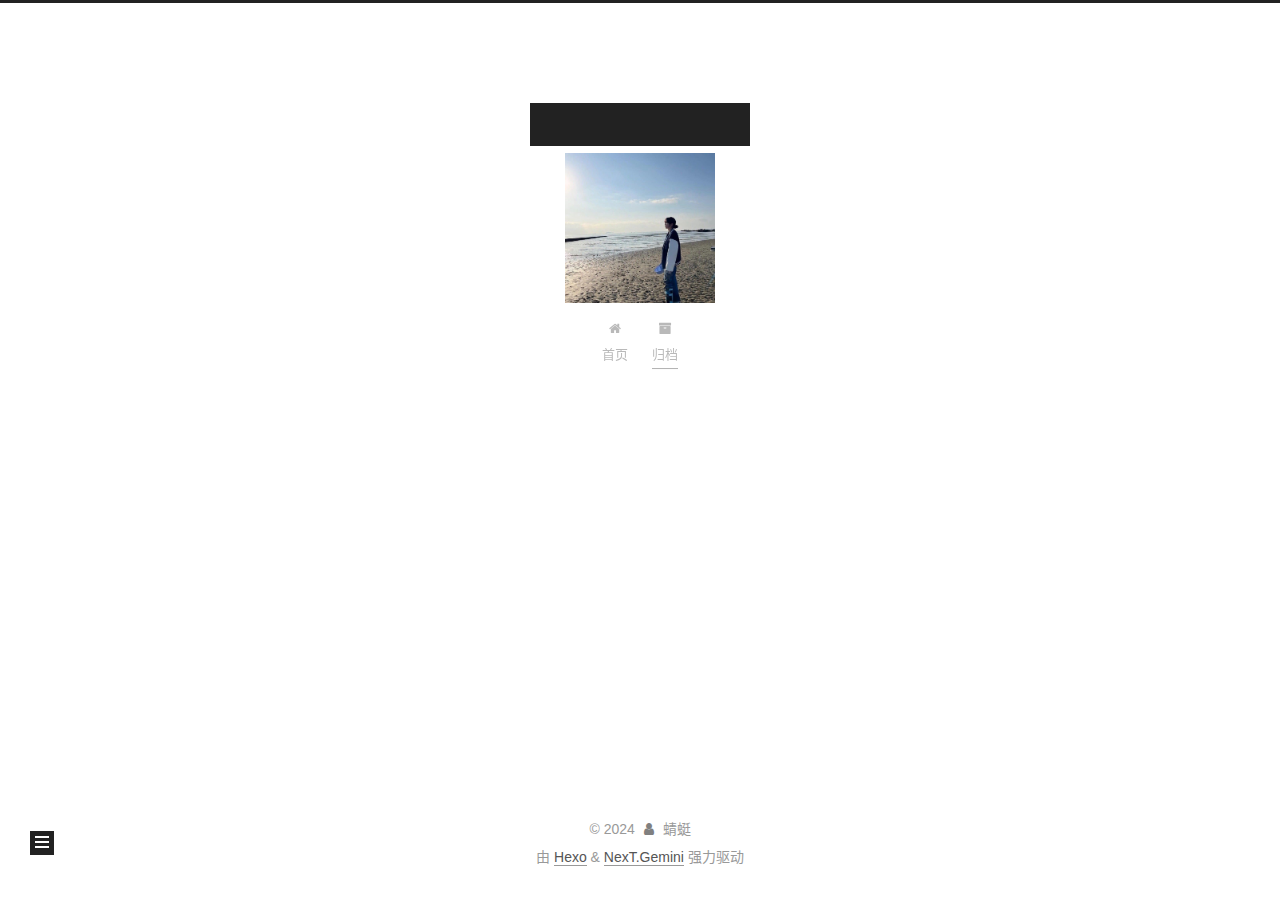
==== commit 7d90a9df: "Site updated: 2024-11-02 00:03:46" ====
--- a/archives/index.html
+++ b/archives/index.html
@@ -17,7 +17,7 @@
 
 <script id="hexo-configurations">
     var NexT = window.NexT || {};
-    var CONFIG = {"hostname":"example.com","root":"/","scheme":"Muse","version":"7.8.0","exturl":false,"sidebar":{"position":"left","display":"post","padding":18,"offset":12,"onmobile":false},"copycode":{"enable":false,"show_result":false,"style":null},"back2top":{"enable":true,"sidebar":false,"scrollpercent":false},"bookmark":{"enable":false,"color":"#222","save":"auto"},"fancybox":false,"mediumzoom":false,"lazyload":false,"pangu":false,"comments":{"style":"tabs","active":null,"storage":true,"lazyload":false,"nav":null},"algolia":{"hits":{"per_page":10},"labels":{"input_placeholder":"Search for Posts","hits_empty":"We didn't find any results for the search: ${query}","hits_stats":"${hits} results found in ${time} ms"}},"localsearch":{"enable":false,"trigger":"auto","top_n_per_article":1,"unescape":false,"preload":false},"motion":{"enable":true,"async":false,"transition":{"post_block":"fadeIn","post_header":"slideDownIn","post_body":"slideDownIn","coll_header":"slideLeftIn","sidebar":"slideUpIn"}}};
+    var CONFIG = {"hostname":"example.com","root":"/","scheme":"Gemini","version":"7.8.0","exturl":false,"sidebar":{"position":"left","display":"post","padding":18,"offset":12,"onmobile":false},"copycode":{"enable":false,"show_result":false,"style":null},"back2top":{"enable":true,"sidebar":false,"scrollpercent":false},"bookmark":{"enable":false,"color":"#222","save":"auto"},"fancybox":false,"mediumzoom":false,"lazyload":false,"pangu":false,"comments":{"style":"tabs","active":null,"storage":true,"lazyload":false,"nav":null},"algolia":{"hits":{"per_page":10},"labels":{"input_placeholder":"Search for Posts","hits_empty":"We didn't find any results for the search: ${query}","hits_stats":"${hits} results found in ${time} ms"}},"localsearch":{"enable":false,"trigger":"auto","top_n_per_article":1,"unescape":false,"preload":false},"motion":{"enable":true,"async":false,"transition":{"post_block":"fadeIn","post_header":"slideDownIn","post_body":"slideDownIn","coll_header":"slideLeftIn","sidebar":"slideUpIn"}}};
   </script>
 
   <meta property="og:type" content="website">
@@ -88,13 +88,16 @@
     </div>
   </div>
 
-  <div class="site-meta">
+  <div class="site-meta custom-logo">
 
     <a href="/" class="brand" rel="start">
       <span class="logo-line-before"><i></i></span>
       <h1 class="site-title">蜻蜓flyflyaway</h1>
       <span class="logo-line-after"><i></i></span>
     </a>
+      <a>
+        <img class="custom-logo-image" src="/uploads/logo.png" alt="蜻蜓flyflyaway">
+      </a>
   </div>
 
   <div class="site-nav-right">
@@ -282,7 +285,7 @@
   </span>
   <span class="author" itemprop="copyrightHolder">蜻蜓</span>
 </div>
-  <div class="powered-by">由 <a href="https://hexo.io/" class="theme-link" rel="noopener" target="_blank">Hexo</a> & <a href="https://muse.theme-next.org/" class="theme-link" rel="noopener" target="_blank">NexT.Muse</a> 强力驱动
+  <div class="powered-by">由 <a href="https://hexo.io/" class="theme-link" rel="noopener" target="_blank">Hexo</a> & <a href="https://theme-next.org/" class="theme-link" rel="noopener" target="_blank">NexT.Gemini</a> 强力驱动
   </div>
 
         
@@ -308,7 +311,7 @@
 <script src="/js/motion.js"></script>
 
 
-<script src="/js/schemes/muse.js"></script>
+<script src="/js/schemes/pisces.js"></script>
 
 
 <script src="/js/next-boot.js"></script>
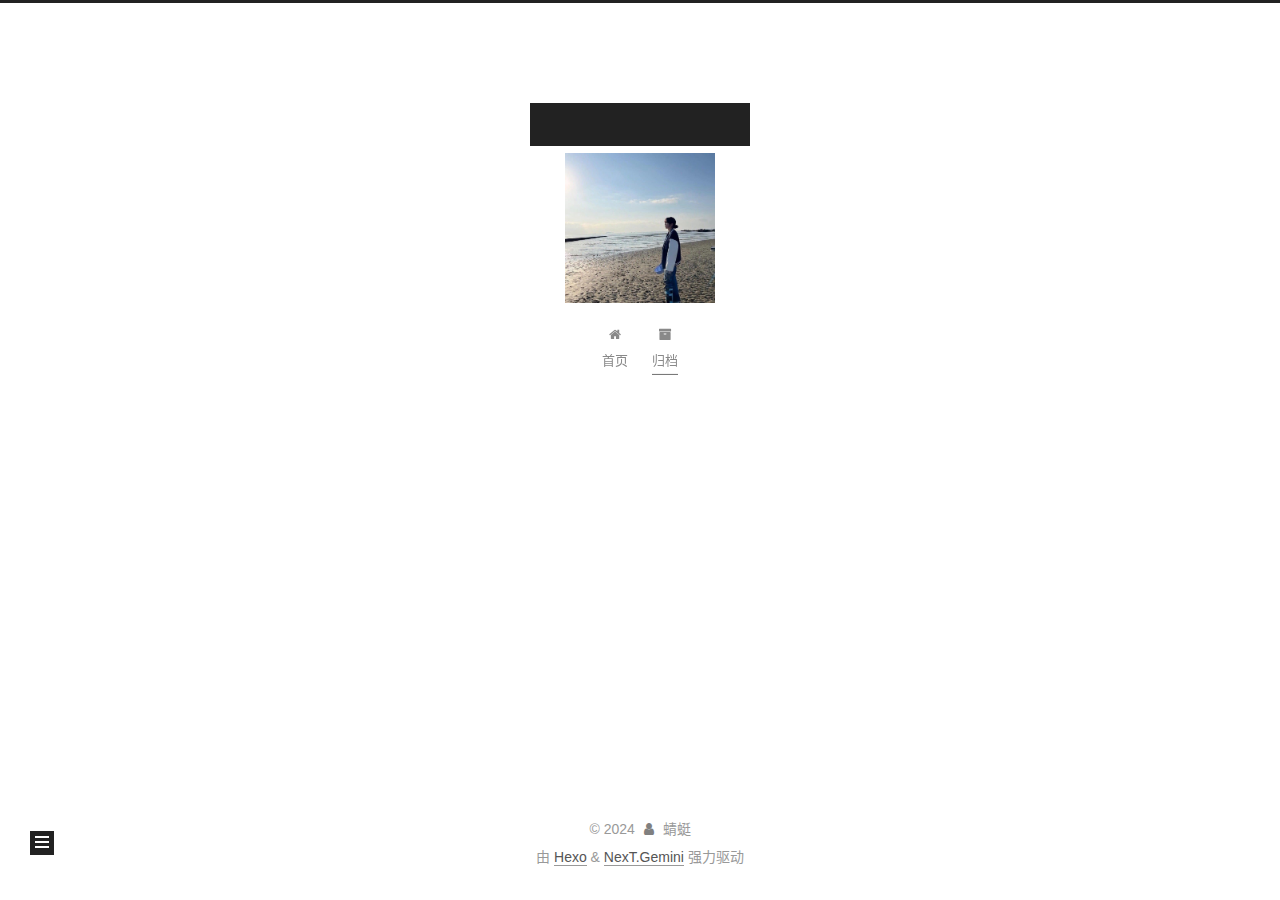
==== commit 9aa5f7ba: "Site updated: 2024-11-02 00:10:18" ====
--- a/archives/index.html
+++ b/archives/index.html
@@ -6,8 +6,8 @@
 <meta name="theme-color" content="#222">
 <meta name="generator" content="Hexo 7.3.0">
   <link rel="apple-touch-icon" sizes="180x180" href="/images/apple-touch-icon-next.png">
-  <link rel="icon" type="image/png" sizes="32x32" href="/images/favicon-32x32-next.png">
-  <link rel="icon" type="image/png" sizes="16x16" href="/images/favicon-16x16-next.png">
+  <link rel="icon" type="image/png" sizes="32x32" href="/images/qingting.jpg">
+  <link rel="icon" type="image/png" sizes="16x16" href="/images/qingting.jpg">
   <link rel="mask-icon" href="/images/logo.svg" color="#222">
 
 <link rel="stylesheet" href="/css/main.css">
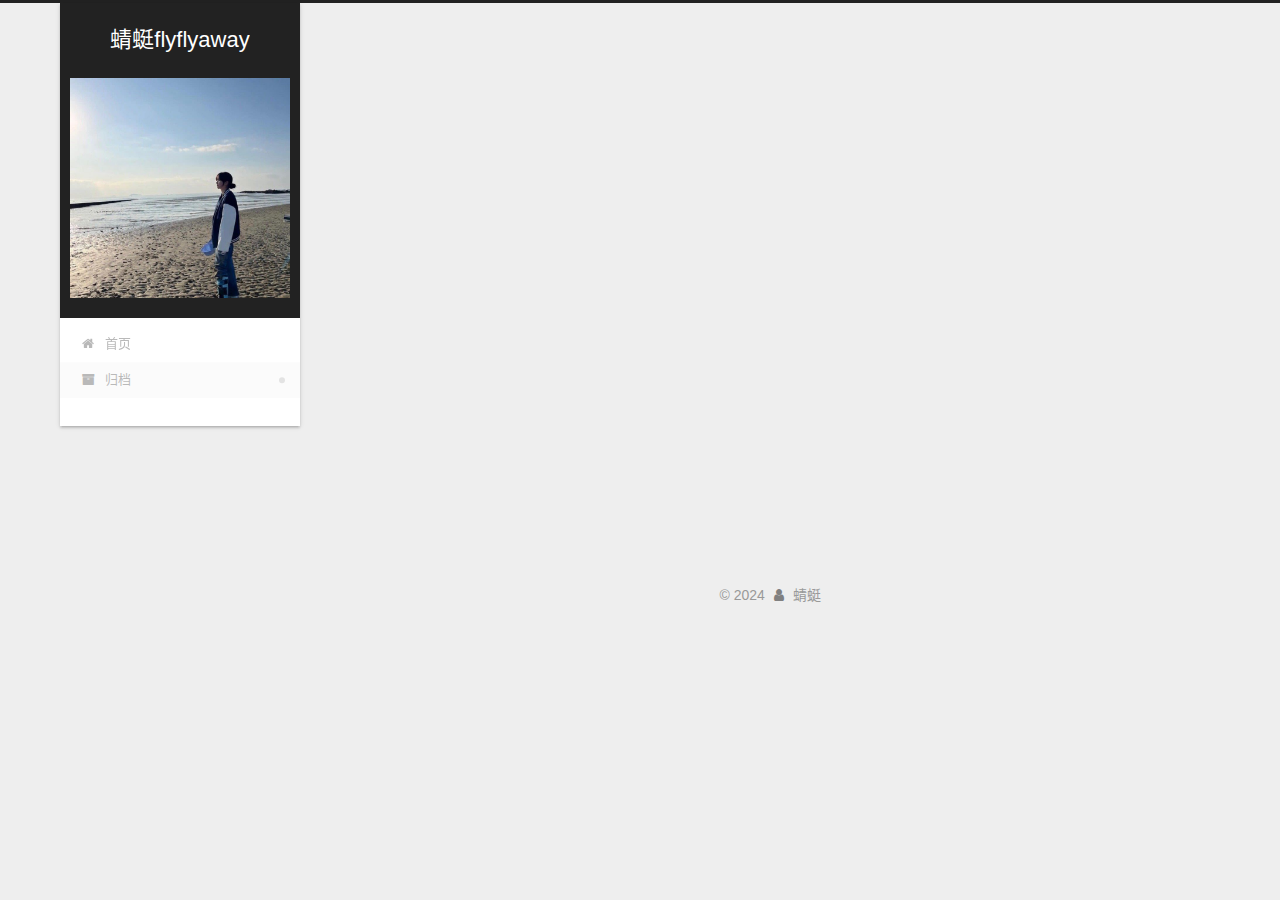
==== commit 60151fae: "Site updated: 2024-11-02 00:32:37" ====
--- a/archives/index.html
+++ b/archives/index.html
@@ -285,8 +285,6 @@
   </span>
   <span class="author" itemprop="copyrightHolder">蜻蜓</span>
 </div>
-  <div class="powered-by">由 <a href="https://hexo.io/" class="theme-link" rel="noopener" target="_blank">Hexo</a> & <a href="https://theme-next.org/" class="theme-link" rel="noopener" target="_blank">NexT.Gemini</a> 强力驱动
-  </div>
 
         
 
--- a/css/main.css
+++ b/css/main.css
@@ -1,5 +1,5 @@
 :root {
-  --body-bg-color: #fff;
+  --body-bg-color: #eee;
   --content-bg-color: #fff;
   --card-bg-color: #f5f5f5;
   --text-color: #555;
@@ -10,11 +10,11 @@
   --table-row-odd-bg-color: #f9f9f9;
   --table-row-hover-bg-color: #f5f5f5;
   --menu-item-bg-color: #f5f5f5;
-  --btn-default-bg: #222;
-  --btn-default-color: #fff;
-  --btn-default-border-color: #222;
-  --btn-default-hover-bg: #fff;
-  --btn-default-hover-color: #222;
+  --btn-default-bg: #fff;
+  --btn-default-color: #555;
+  --btn-default-border-color: #555;
+  --btn-default-hover-bg: #222;
+  --btn-default-hover-color: #fff;
   --btn-default-hover-border-color: #222;
 }
 html {
@@ -314,7 +314,7 @@
 .btn {
   background: var(--btn-default-bg);
   border: 2px solid var(--btn-default-border-color);
-  border-radius: 0;
+  border-radius: 2px;
   color: var(--btn-default-color);
   display: inline-block;
   font-size: 0.875em;
@@ -928,16 +928,16 @@
 }
 .main-inner {
   margin: 0 auto;
-  width: 700px;
+  width: calc(100% - 20px);
 }
 @media (min-width: 1200px) {
   .main-inner {
-    width: 800px;
+    width: 1160px;
   }
 }
 @media (min-width: 1600px) {
   .main-inner {
-    width: 900px;
+    width: 73%;
   }
 }
 @media (max-width: 767px) {
@@ -950,16 +950,16 @@
 }
 .header-inner {
   margin: 0 auto;
-  width: 700px;
+  width: calc(100% - 20px);
 }
 @media (min-width: 1200px) {
   .header-inner {
-    width: 800px;
+    width: 1160px;
   }
 }
 @media (min-width: 1600px) {
   .header-inner {
-    width: 900px;
+    width: 73%;
   }
 }
 .site-brand-container {
@@ -998,7 +998,7 @@
   margin: 0;
 }
 .site-subtitle {
-  color: #999;
+  color: #ddd;
   font-size: 0.8125em;
   margin: 10px 0;
 }
@@ -1140,22 +1140,22 @@
   display: inline-block;
 }
 .site-author-image {
-  border: 2px solid #333;
+  border: 1px solid #eee;
   display: block;
   margin: 0 auto;
-  max-width: 96px;
+  max-width: 120px;
   padding: 2px;
 }
 .site-author-name {
-  color: #f5f5f5;
-  font-weight: normal;
-  margin: 5px 0 0;
+  color: var(--text-color);
+  font-weight: 600;
+  margin: 0;
   text-align: center;
 }
 .site-description {
   color: #999;
-  font-size: 1em;
-  margin-top: 5px;
+  font-size: 0.8125em;
+  margin-top: 0;
   text-align: center;
 }
 .links-of-author {
@@ -1172,7 +1172,7 @@
 }
 .links-of-author a::before,
 .links-of-author span.exturl::before {
-  background: #b6ffff;
+  background: #33c8ff;
   border-radius: 50%;
   content: ' ';
   display: inline-block;
@@ -1253,14 +1253,14 @@
   margin-left: 10px;
 }
 .sidebar-nav li:hover {
-  color: #f5f5f5;
+  color: #fc6423;
 }
 .sidebar-nav .sidebar-nav-active {
-  border-bottom-color: #87daff;
-  color: #87daff;
+  border-bottom-color: #fc6423;
+  color: #fc6423;
 }
 .sidebar-nav .sidebar-nav-active:hover {
-  color: #87daff;
+  color: #fc6423;
 }
 .sidebar-panel {
   display: none;
@@ -1289,7 +1289,7 @@
   }
 }
 .sidebar-toggle:hover .toggle-line {
-  background: #87daff;
+  background: #fc6423;
 }
 .post-toc {
   font-size: 0.875em;
@@ -1328,14 +1328,14 @@
   display: block;
 }
 .post-toc .nav .active > a {
-  border-bottom-color: #87daff;
-  color: #87daff;
+  border-bottom-color: #fc6423;
+  color: #fc6423;
 }
 .post-toc .nav .active-current > a {
-  color: #87daff;
+  color: #fc6423;
 }
 .post-toc .nav .active-current > a:hover {
-  color: #87daff;
+  color: #fc6423;
 }
 .site-state {
   display: flex;
@@ -1350,20 +1350,20 @@
   padding: 0 15px;
 }
 .site-state-item:not(:first-child) {
-  border-left: 1px solid #333;
+  border-left: 1px solid #eee;
 }
 .site-state-item a {
   border-bottom: none;
 }
 .site-state-item-count {
   display: block;
-  font-size: 1.25em;
+  font-size: 1em;
   font-weight: 600;
   text-align: center;
 }
 .site-state-item-name {
-  color: inherit;
-  font-size: 0.875em;
+  color: #999;
+  font-size: 0.8125em;
 }
 .footer {
   color: #999;
@@ -1380,16 +1380,16 @@
   box-sizing: border-box;
   margin: 0 auto;
   text-align: center;
-  width: 700px;
+  width: calc(100% - 20px);
 }
 @media (min-width: 1200px) {
   .footer-inner {
-    width: 800px;
+    width: 1160px;
   }
 }
 @media (min-width: 1600px) {
   .footer-inner {
-    width: 900px;
+    width: 73%;
   }
 }
 .languages {
@@ -1487,7 +1487,7 @@
   color: #fff;
   cursor: pointer;
   left: 30px;
-  opacity: 1;
+  opacity: 0.6;
   padding: 0 6px;
   position: fixed;
   transition-property: bottom;
@@ -1498,10 +1498,10 @@
   display: none;
 }
 .back-to-top:hover {
-  color: #87daff;
+  color: #fc6423;
 }
 .back-to-top.back-to-top-on {
-  bottom: 19px;
+  bottom: 30px;
 }
 @media (max-width: 991px) {
   .back-to-top {
@@ -2141,156 +2141,423 @@
 .tag-cloud a:hover {
   color: #222 !important;
 }
-@media (max-width: 767px) {
-  .header-inner,
-  .main-inner,
+.header {
+  margin: 0 auto;
+  position: relative;
+  width: calc(100% - 20px);
+}
+@media (min-width: 1200px) {
+  .header {
+    width: 1160px;
+  }
+}
+@media (min-width: 1600px) {
+  .header {
+    width: 73%;
+  }
+}
+@media (max-width: 991px) {
+  .header {
+    width: auto;
+  }
+}
+.header-inner {
+  background: var(--content-bg-color);
+  border-radius: initial;
+  box-shadow: 0 2px 2px 0 rgba(0,0,0,0.12), 0 3px 1px -2px rgba(0,0,0,0.06), 0 1px 5px 0 rgba(0,0,0,0.12);
+  overflow: hidden;
+  padding: 0;
+  position: absolute;
+  top: 0;
+  width: 240px;
+}
+@media (min-width: 1200px) {
+  .header-inner {
+    width: 240px;
+  }
+}
+@media (max-width: 991px) {
+  .header-inner {
+    border-radius: initial;
+    position: relative;
+    width: auto;
+  }
+}
+.main-inner {
+  align-items: flex-start;
+  display: flex;
+  justify-content: space-between;
+  flex-direction: row-reverse;
+}
+@media (max-width: 991px) {
+  .main-inner {
+    width: auto;
+  }
+}
+.content-wrap {
+  background: var(--content-bg-color);
+  border-radius: initial;
+  box-shadow: 0 2px 2px 0 rgba(0,0,0,0.12), 0 3px 1px -2px rgba(0,0,0,0.06), 0 1px 5px 0 rgba(0,0,0,0.12);
+  box-sizing: border-box;
+  padding: 40px;
+  width: calc(100% - 252px);
+}
+@media (max-width: 991px) {
+  .content-wrap {
+    border-radius: initial;
+    padding: 20px;
+    width: 100%;
+  }
+}
+.footer-inner {
+  padding-left: 260px;
+}
+.back-to-top {
+  left: auto;
+  right: 30px;
+}
+@media (max-width: 991px) {
+  .back-to-top {
+    right: 20px;
+  }
+}
+@media (max-width: 991px) {
   .footer-inner {
+    padding-left: 0;
+    padding-right: 0;
     width: auto;
   }
 }
-.header-inner {
-  padding-top: 100px;
-}
-@media (max-width: 767px) {
-  .header-inner {
-    padding-top: 50px;
-  }
-}
-.main-inner {
-  padding-bottom: 60px;
-}
-.content {
-  padding-top: 70px;
-}
-@media (max-width: 767px) {
-  .content {
-    padding-top: 35px;
-  }
-}
-embed {
+.site-brand-container {
+  background: #222;
+}
+@media (max-width: 991px) {
+  .site-brand-container {
+    box-shadow: 0 0 16px rgba(0,0,0,0.5);
+  }
+}
+.site-meta {
+  padding: 20px 0;
+}
+.brand {
+  padding: 0;
+}
+.site-subtitle {
+  margin: 10px 10px 0;
+}
+.custom-logo-image {
+  margin-top: 20px;
+}
+@media (max-width: 991px) {
+  .custom-logo-image {
+    display: none;
+  }
+}
+@media (min-width: 768px) and (max-width: 991px) {
+  .site-nav-toggle,
+  .site-nav-right {
+    display: flex;
+    flex-direction: column;
+    justify-content: center;
+  }
+}
+.site-nav-toggle .toggle,
+.site-nav-right .toggle {
+  color: #fff;
+}
+.site-nav-toggle .toggle .toggle-line,
+.site-nav-right .toggle .toggle-line {
+  background: #fff;
+}
+@media (min-width: 768px) and (max-width: 991px) {
+  .site-nav {
+    display: none;
+  }
+}
+.menu-item-active a::after {
+  background: #bbb;
+  border-radius: 50%;
+  content: ' ';
+  height: 6px;
+  margin-top: -3px;
+  position: absolute;
+  right: 15px;
+  top: 50%;
+  width: 6px;
+}
+.menu .menu-item {
   display: block;
-  margin: 0 auto 25px auto;
-}
-.custom-logo .site-meta-headline {
-  text-align: center;
-}
-.custom-logo .site-title {
-  color: #222;
-  margin: 10px auto 0;
-}
-.custom-logo .site-title a {
-  border: 0;
-}
-.custom-logo-image {
-  background: #fff;
-  margin: 0 auto;
-  max-width: 150px;
-  padding: 5px;
-}
-.brand {
-  background: var(--btn-default-bg);
-}
-@media (max-width: 767px) {
-  .site-nav {
-    border-bottom: 1px solid #ddd;
-    border-top: 1px solid #ddd;
-    left: 0;
-    margin: 0;
-    padding: 0;
-    width: 100%;
-  }
-}
-@media (max-width: 767px) {
-  .menu {
-    text-align: left;
-  }
-}
-.menu-item-active a,
-.menu .menu-item a:hover,
-.menu .menu-item span.exturl:hover {
-  background: transparent;
-  border-bottom: 1px solid var(--link-hover-color) !important;
-}
-@media (max-width: 767px) {
-  .menu-item-active a,
-  .menu .menu-item a:hover,
-  .menu .menu-item span.exturl:hover {
-    border-bottom: 1px dotted #ddd !important;
-  }
-}
-@media (max-width: 767px) {
-  .menu .menu-item {
-    margin: 0 10px;
-  }
+  margin: 0;
 }
 .menu .menu-item a,
 .menu .menu-item span.exturl {
-  border-bottom: 1px solid transparent;
-}
-@media (max-width: 767px) {
-  .menu .menu-item a,
-  .menu .menu-item span.exturl {
-    padding: 5px 10px;
-  }
-}
-@media (min-width: 768px) and (max-width: 991px) {
-  .menu .menu-item .fa {
-    display: block;
-    line-height: 2;
-    margin-right: 0;
-    width: 100%;
-  }
-}
-@media (min-width: 992px) {
-  .menu .menu-item .fa {
-    display: block;
-    line-height: 2;
-    margin-right: 0;
-    width: 100%;
+  padding: 5px 20px;
+  position: relative;
+  text-align: left;
+  transition-property: background-color;
+}
+@media (max-width: 991px) {
+  .menu .menu-item.menu-item-search {
+    display: none;
   }
 }
 .menu .menu-item .badge {
-  background: #eee;
-  padding: 1px 4px;
+  background: #ccc;
+  border-radius: 10px;
+  color: #fff;
+  float: right;
+  padding: 2px 5px;
+  text-shadow: 1px 1px 0 rgba(0,0,0,0.1);
+  vertical-align: middle;
 }
 .sub-menu {
-  margin: 10px 0;
+  background: var(--content-bg-color);
+  border-bottom: 1px solid #ddd;
+  margin: 0;
+  padding: 6px 0;
 }
 .sub-menu .menu-item {
   display: inline-block;
 }
+.sub-menu .menu-item a,
+.sub-menu .menu-item span.exturl {
+  background: transparent;
+  margin: 5px 10px;
+  padding: initial;
+}
+.sub-menu .menu-item a:hover,
+.sub-menu .menu-item span.exturl:hover {
+  background: transparent;
+  color: #fc6423;
+}
+.sub-menu .menu-item a::after,
+.sub-menu .menu-item span.exturl::after {
+  content: initial !important;
+}
+.sub-menu .menu-item-active a {
+  border-bottom-color: #fc6423;
+  color: #fc6423;
+}
+.sub-menu .menu-item-active a:hover {
+  border-bottom-color: #fc6423;
+}
 .sidebar {
-  left: -320px;
-}
-.sidebar.sidebar-active {
-  left: 0;
-}
-.sidebar {
-  width: 320px;
-  z-index: 1200;
-  transition-delay: 0s;
-  transition-duration: 0.2s;
-  transition-timing-function: ease-out;
-}
-.sidebar a,
-.sidebar span.exturl {
-  border-bottom-color: #555;
-  color: #999;
-}
-.sidebar a:hover,
-.sidebar span.exturl:hover {
-  border-bottom-color: #eee;
-  color: #eee;
-}
-.links-of-blogroll-item {
-  padding: 2px 10px;
-}
-.links-of-blogroll-item a,
-.links-of-blogroll-item span.exturl {
+  background: var(--body-bg-color);
+  box-shadow: none;
+  margin-top: 100%;
+  position: static;
+  width: 240px;
+}
+@media (max-width: 991px) {
+  .sidebar {
+    display: none;
+  }
+}
+.sidebar-toggle {
+  display: none;
+}
+.sidebar-inner {
+  background: var(--content-bg-color);
+  border-radius: initial;
+  box-shadow: 0 2px 2px 0 rgba(0,0,0,0.12), 0 3px 1px -2px rgba(0,0,0,0.06), 0 1px 5px 0 rgba(0,0,0,0.12), 0 -1px 0.5px 0 rgba(0,0,0,0.09);
+  box-sizing: border-box;
+  color: var(--text-color);
+  width: 240px;
+  opacity: 0;
+}
+.sidebar-inner.affix {
+  position: fixed;
+  top: 12px;
+}
+.sidebar-inner.affix-bottom {
+  position: absolute;
+}
+.site-state-item {
+  padding: 0 10px;
+}
+.sidebar-button {
+  border-bottom: 1px dotted #ccc;
+  border-top: 1px dotted #ccc;
+  margin-top: 10px;
+  text-align: center;
+}
+.sidebar-button a {
+  border: 0;
+  color: #fc6423;
+  display: block;
+}
+.sidebar-button a:hover {
+  background: none;
+  border: 0;
+  color: #e34603;
+}
+.sidebar-button a:hover .fa {
+  color: #e34603;
+}
+.links-of-author {
+  display: flex;
+  flex-wrap: wrap;
+  margin-top: 10px;
+  justify-content: center;
+}
+.links-of-author-item {
+  margin: 5px 0 0;
+  width: 50%;
+}
+.links-of-author-item a,
+.links-of-author-item span.exturl {
   box-sizing: border-box;
   display: inline-block;
-  max-width: 280px;
+  margin-bottom: 0;
+  margin-right: 0;
+  max-width: 216px;
   overflow: hidden;
+  padding: 0 5px;
   text-overflow: ellipsis;
   white-space: nowrap;
 }
+.links-of-author-item a,
+.links-of-author-item span.exturl {
+  border-bottom: none;
+  display: block;
+  text-decoration: none;
+}
+.links-of-author-item a::before,
+.links-of-author-item span.exturl::before {
+  display: none;
+}
+.links-of-author-item a:hover,
+.links-of-author-item span.exturl:hover {
+  background: var(--body-bg-color);
+  border-radius: 4px;
+}
+.links-of-author-item .fa {
+  margin-right: 2px;
+}
+.links-of-blogroll-item {
+  padding: 0;
+}
+.content-wrap {
+  background: initial;
+  box-shadow: initial;
+  padding: initial;
+}
+.post-block {
+  background: var(--content-bg-color);
+  border-radius: initial;
+  box-shadow: 0 2px 2px 0 rgba(0,0,0,0.12), 0 3px 1px -2px rgba(0,0,0,0.06), 0 1px 5px 0 rgba(0,0,0,0.12);
+  padding: 40px;
+}
+.post-block + .post-block {
+  border-radius: initial;
+  box-shadow: 0 2px 2px 0 rgba(0,0,0,0.12), 0 3px 1px -2px rgba(0,0,0,0.06), 0 1px 5px 0 rgba(0,0,0,0.12), 0 -1px 0.5px 0 rgba(0,0,0,0.09);
+  margin-top: 12px;
+}
+.comments {
+  background: var(--content-bg-color);
+  border-radius: initial;
+  box-shadow: 0 2px 2px 0 rgba(0,0,0,0.12), 0 3px 1px -2px rgba(0,0,0,0.06), 0 1px 5px 0 rgba(0,0,0,0.12), 0 -1px 0.5px 0 rgba(0,0,0,0.09);
+  margin-top: 12px;
+  padding: 40px;
+}
+.tabs-comment {
+  margin-top: 1em;
+}
+.content {
+  padding-top: initial;
+}
+.post-eof {
+  display: none;
+}
+.pagination {
+  background: var(--content-bg-color);
+  border-radius: initial;
+  border-top: initial;
+  box-shadow: 0 2px 2px 0 rgba(0,0,0,0.12), 0 3px 1px -2px rgba(0,0,0,0.06), 0 1px 5px 0 rgba(0,0,0,0.12), 0 -1px 0.5px 0 rgba(0,0,0,0.09);
+  margin: 12px 0 0;
+  padding: 10px 0 10px;
+}
+.pagination .prev,
+.pagination .next,
+.pagination .page-number {
+  margin-bottom: initial;
+  top: initial;
+}
+.main {
+  padding-bottom: initial;
+}
+.footer {
+  bottom: auto;
+}
+.sub-menu {
+  border-bottom: initial;
+  box-shadow: 0 2px 2px 0 rgba(0,0,0,0.12), 0 3px 1px -2px rgba(0,0,0,0.06), 0 1px 5px 0 rgba(0,0,0,0.12);
+}
+.sub-menu + .content .post-block {
+  box-shadow: 0 2px 2px 0 rgba(0,0,0,0.12), 0 3px 1px -2px rgba(0,0,0,0.06), 0 1px 5px 0 rgba(0,0,0,0.12), 0 -1px 0.5px 0 rgba(0,0,0,0.09);
+  margin-top: 12px;
+}
+@media (min-width: 768px) and (max-width: 991px) {
+  .sub-menu + .content .post-block {
+    margin-top: 10px;
+  }
+}
+@media (max-width: 767px) {
+  .sub-menu + .content .post-block {
+    margin-top: 8px;
+  }
+}
+.post-body h1,
+.post-body h2 {
+  border-bottom: 1px solid #eee;
+}
+.post-body h3 {
+  border-bottom: 1px dotted #eee;
+}
+@media (min-width: 768px) and (max-width: 991px) {
+  .content-wrap {
+    padding: 10px;
+  }
+  .posts-expand .post-button {
+    margin-top: 20px;
+  }
+  .post-block {
+    border-radius: initial;
+    box-shadow: 0 2px 2px 0 rgba(0,0,0,0.12), 0 3px 1px -2px rgba(0,0,0,0.06), 0 1px 5px 0 rgba(0,0,0,0.12), 0 -1px 0.5px 0 rgba(0,0,0,0.09);
+    padding: 20px;
+  }
+  .post-block + .post-block {
+    margin-top: 10px;
+  }
+  .comments {
+    margin-top: 10px;
+    padding: 10px 20px;
+  }
+  .pagination {
+    margin: 10px 0 0;
+  }
+}
+@media (max-width: 767px) {
+  .content-wrap {
+    padding: 8px;
+  }
+  .posts-expand .post-button {
+    margin: 12px 0;
+  }
+  .post-block {
+    border-radius: initial;
+    box-shadow: 0 2px 2px 0 rgba(0,0,0,0.12), 0 3px 1px -2px rgba(0,0,0,0.06), 0 1px 5px 0 rgba(0,0,0,0.12), 0 -1px 0.5px 0 rgba(0,0,0,0.09);
+    min-height: auto;
+    padding: 12px;
+  }
+  .post-block + .post-block {
+    margin-top: 8px;
+  }
+  .comments {
+    margin-top: 8px;
+    padding: 10px 12px;
+  }
+  .pagination {
+    margin: 8px 0 0;
+  }
+}
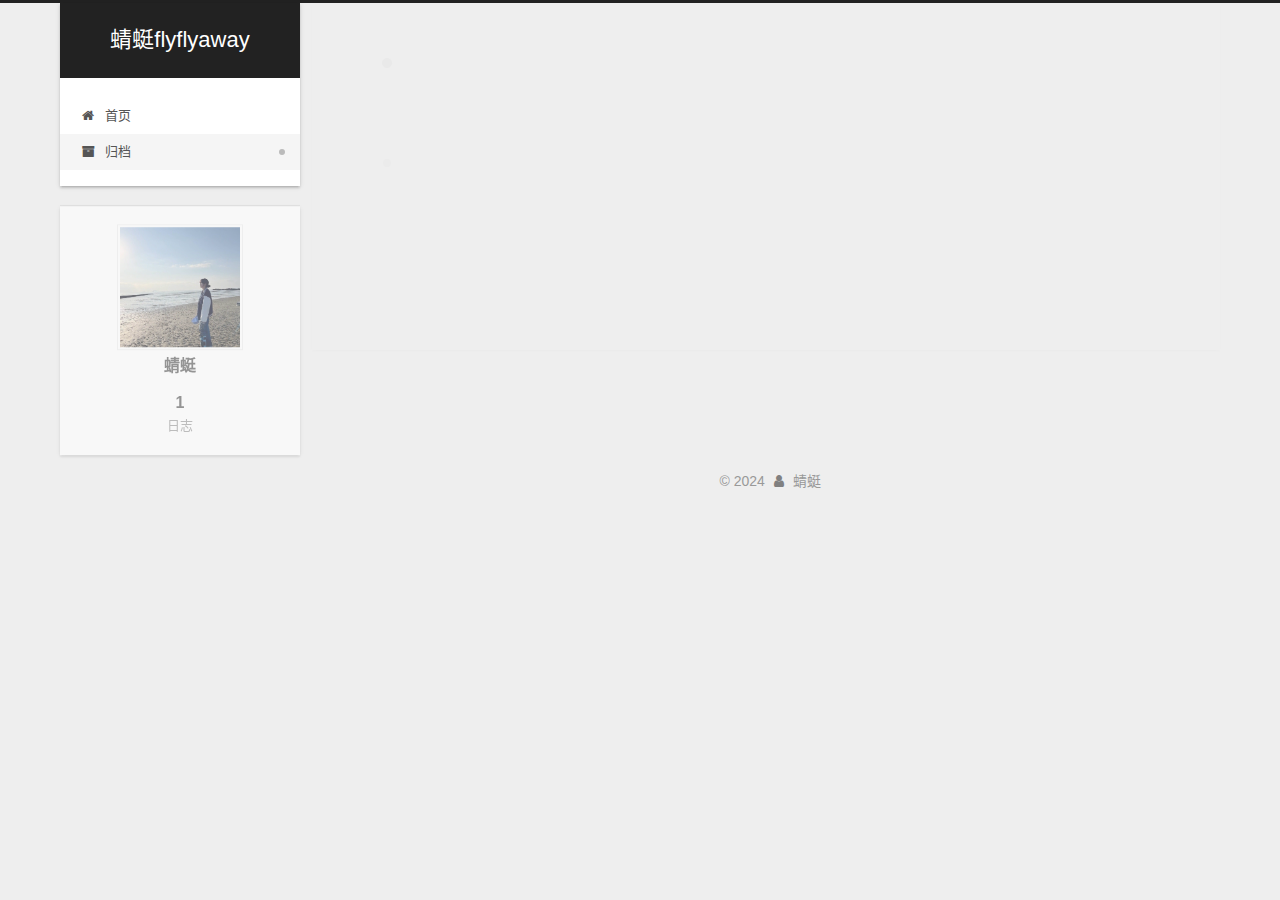
==== commit 5a19feb5: "Site updated: 2024-11-02 20:03:18" ====
--- a/archives/index.html
+++ b/archives/index.html
@@ -7,7 +7,7 @@
 <meta name="generator" content="Hexo 7.3.0">
   <link rel="apple-touch-icon" sizes="180x180" href="/images/apple-touch-icon-next.png">
   <link rel="icon" type="image/png" sizes="32x32" href="/images/qingting.jpg">
-  <link rel="icon" type="image/png" sizes="16x16" href="/images/qingting.jpg">
+  <link rel="icon" type="image/png" sizes="16x16" href="/images/qingting.jpg#%E7%BD%91%E9%A1%B5%E6%A0%87%E7%AD%BE%E5%9B%BE%E6%A0%87">
   <link rel="mask-icon" href="/images/logo.svg" color="#222">
 
 <link rel="stylesheet" href="/css/main.css">
@@ -88,16 +88,13 @@
     </div>
   </div>
 
-  <div class="site-meta custom-logo">
+  <div class="site-meta">
 
     <a href="/" class="brand" rel="start">
       <span class="logo-line-before"><i></i></span>
       <h1 class="site-title">蜻蜓flyflyaway</h1>
       <span class="logo-line-after"><i></i></span>
     </a>
-      <a>
-        <img class="custom-logo-image" src="/uploads/logo.png" alt="蜻蜓flyflyaway">
-      </a>
   </div>
 
   <div class="site-nav-right">
@@ -243,6 +240,8 @@
 
       <div class="site-overview-wrap sidebar-panel">
         <div class="site-author motion-element" itemprop="author" itemscope itemtype="http://schema.org/Person">
+    <img class="site-author-image" itemprop="image" alt="蜻蜓"
+      src="/images/logo.png#%E5%A4%B4%E5%83%8F">
   <p class="site-author-name" itemprop="name">蜻蜓</p>
   <div class="site-description" itemprop="description"></div>
 </div>
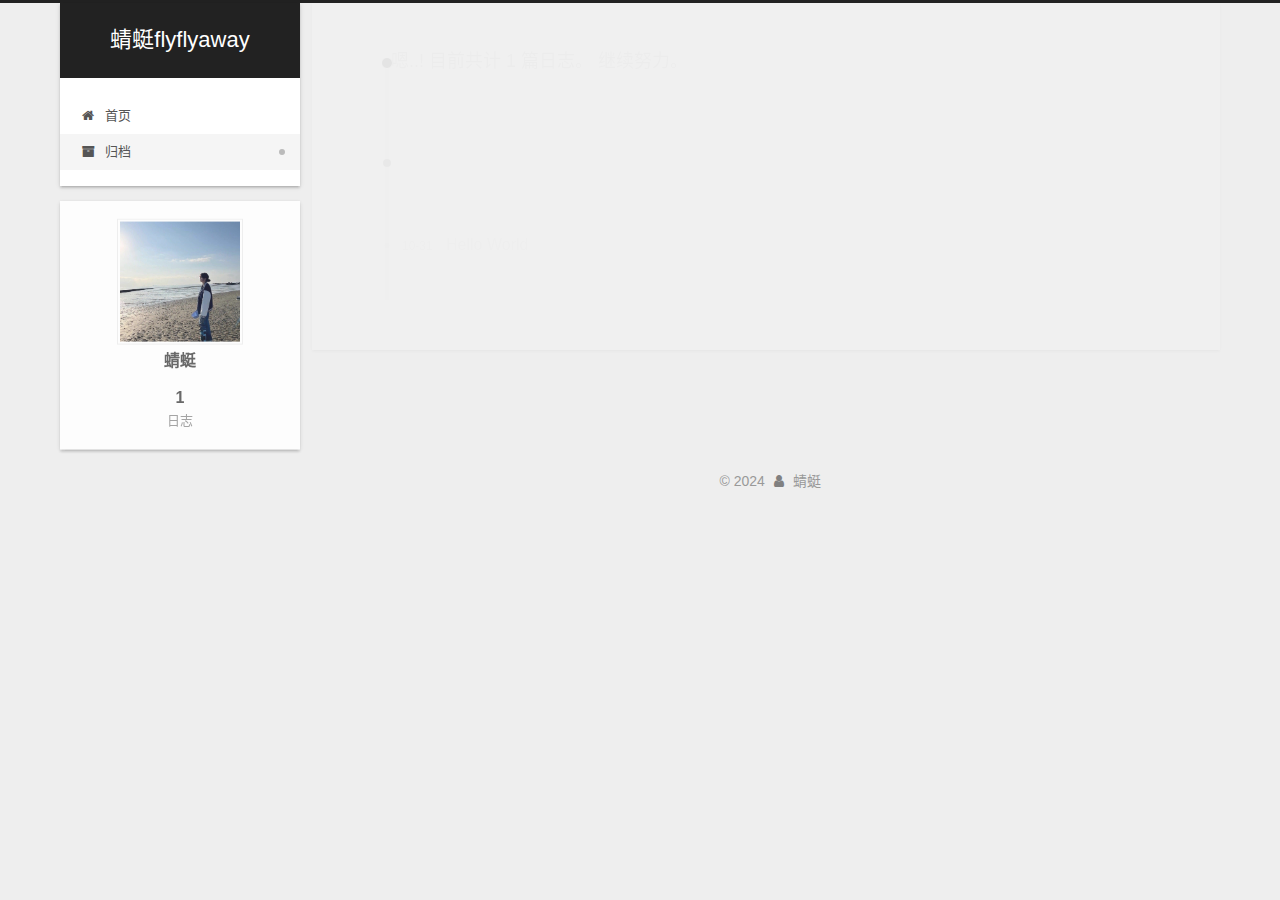
==== commit 67b93419: "Site updated: 2024-11-02 20:16:15" ====
--- a/archives/index.html
+++ b/archives/index.html
@@ -6,8 +6,8 @@
 <meta name="theme-color" content="#222">
 <meta name="generator" content="Hexo 7.3.0">
   <link rel="apple-touch-icon" sizes="180x180" href="/images/apple-touch-icon-next.png">
-  <link rel="icon" type="image/png" sizes="32x32" href="/images/qingting.jpg">
-  <link rel="icon" type="image/png" sizes="16x16" href="/images/qingting.jpg#%E7%BD%91%E9%A1%B5%E6%A0%87%E7%AD%BE%E5%9B%BE%E6%A0%87">
+  <link rel="icon" type="image/png" sizes="32x32" href="/images/favicon-32x32-next.png">
+  <link rel="icon" type="image/png" sizes="16x16" href="/images/favicon-16x16-next.png#%E7%BD%91%E9%A1%B5%E6%A0%87%E7%AD%BE%E5%9B%BE%E6%A0%87">
   <link rel="mask-icon" href="/images/logo.svg" color="#222">
 
 <link rel="stylesheet" href="/css/main.css">
@@ -241,7 +241,7 @@
       <div class="site-overview-wrap sidebar-panel">
         <div class="site-author motion-element" itemprop="author" itemscope itemtype="http://schema.org/Person">
     <img class="site-author-image" itemprop="image" alt="蜻蜓"
-      src="/images/logo.png#%E5%A4%B4%E5%83%8F">
+      src="/images/touxiang.png#%E5%A4%B4%E5%83%8F">
   <p class="site-author-name" itemprop="name">蜻蜓</p>
   <div class="site-description" itemprop="description"></div>
 </div>
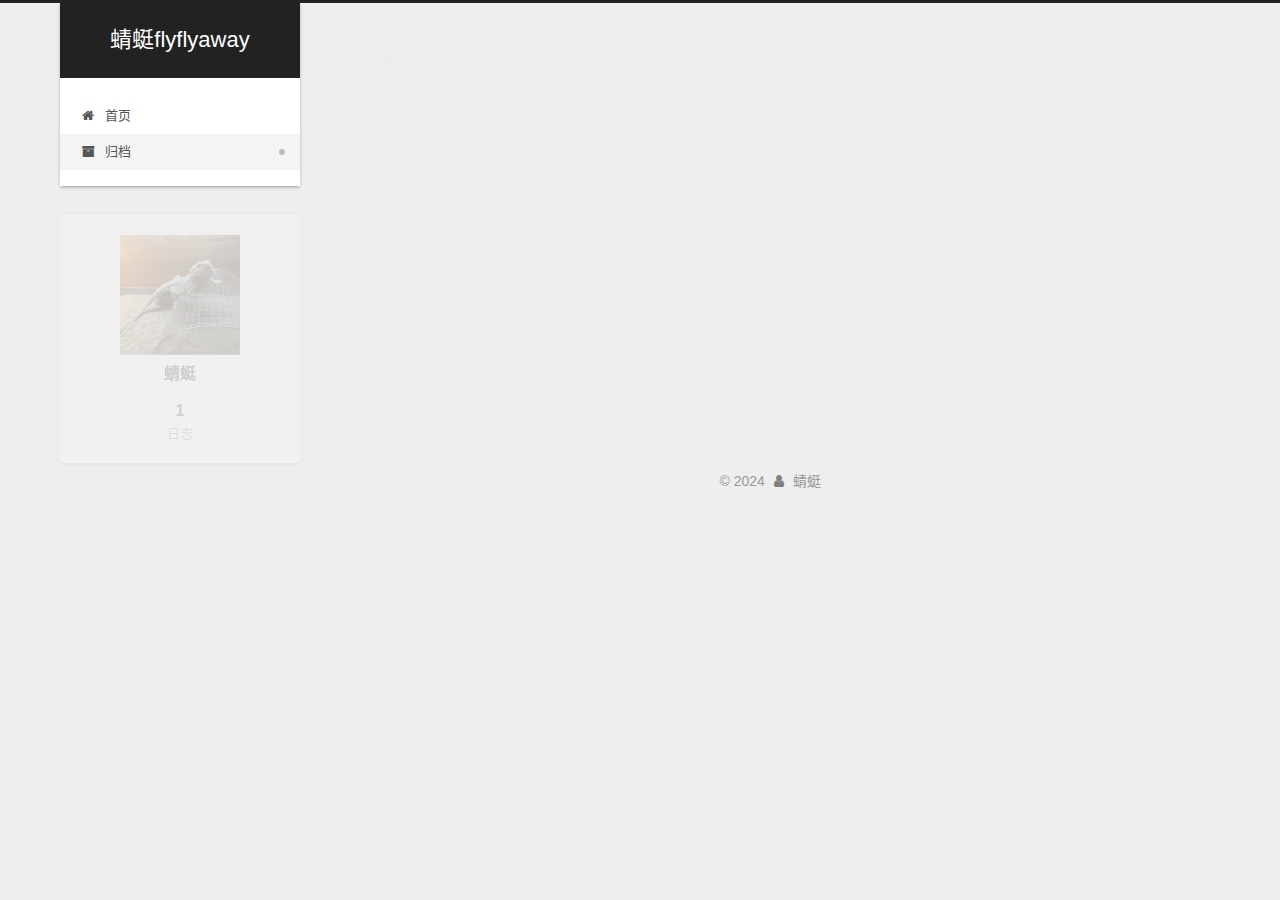
==== commit 71d44c93: "Site updated: 2024-11-05 20:16:13" ====
--- a/archives/index.html
+++ b/archives/index.html
@@ -241,7 +241,7 @@
       <div class="site-overview-wrap sidebar-panel">
         <div class="site-author motion-element" itemprop="author" itemscope itemtype="http://schema.org/Person">
     <img class="site-author-image" itemprop="image" alt="蜻蜓"
-      src="/images/touxiang.png#%E5%A4%B4%E5%83%8F">
+      src="/images/touxiang.jpg#%E5%A4%B4%E5%83%8F">
   <p class="site-author-name" itemprop="name">蜻蜓</p>
   <div class="site-description" itemprop="description"></div>
 </div>
